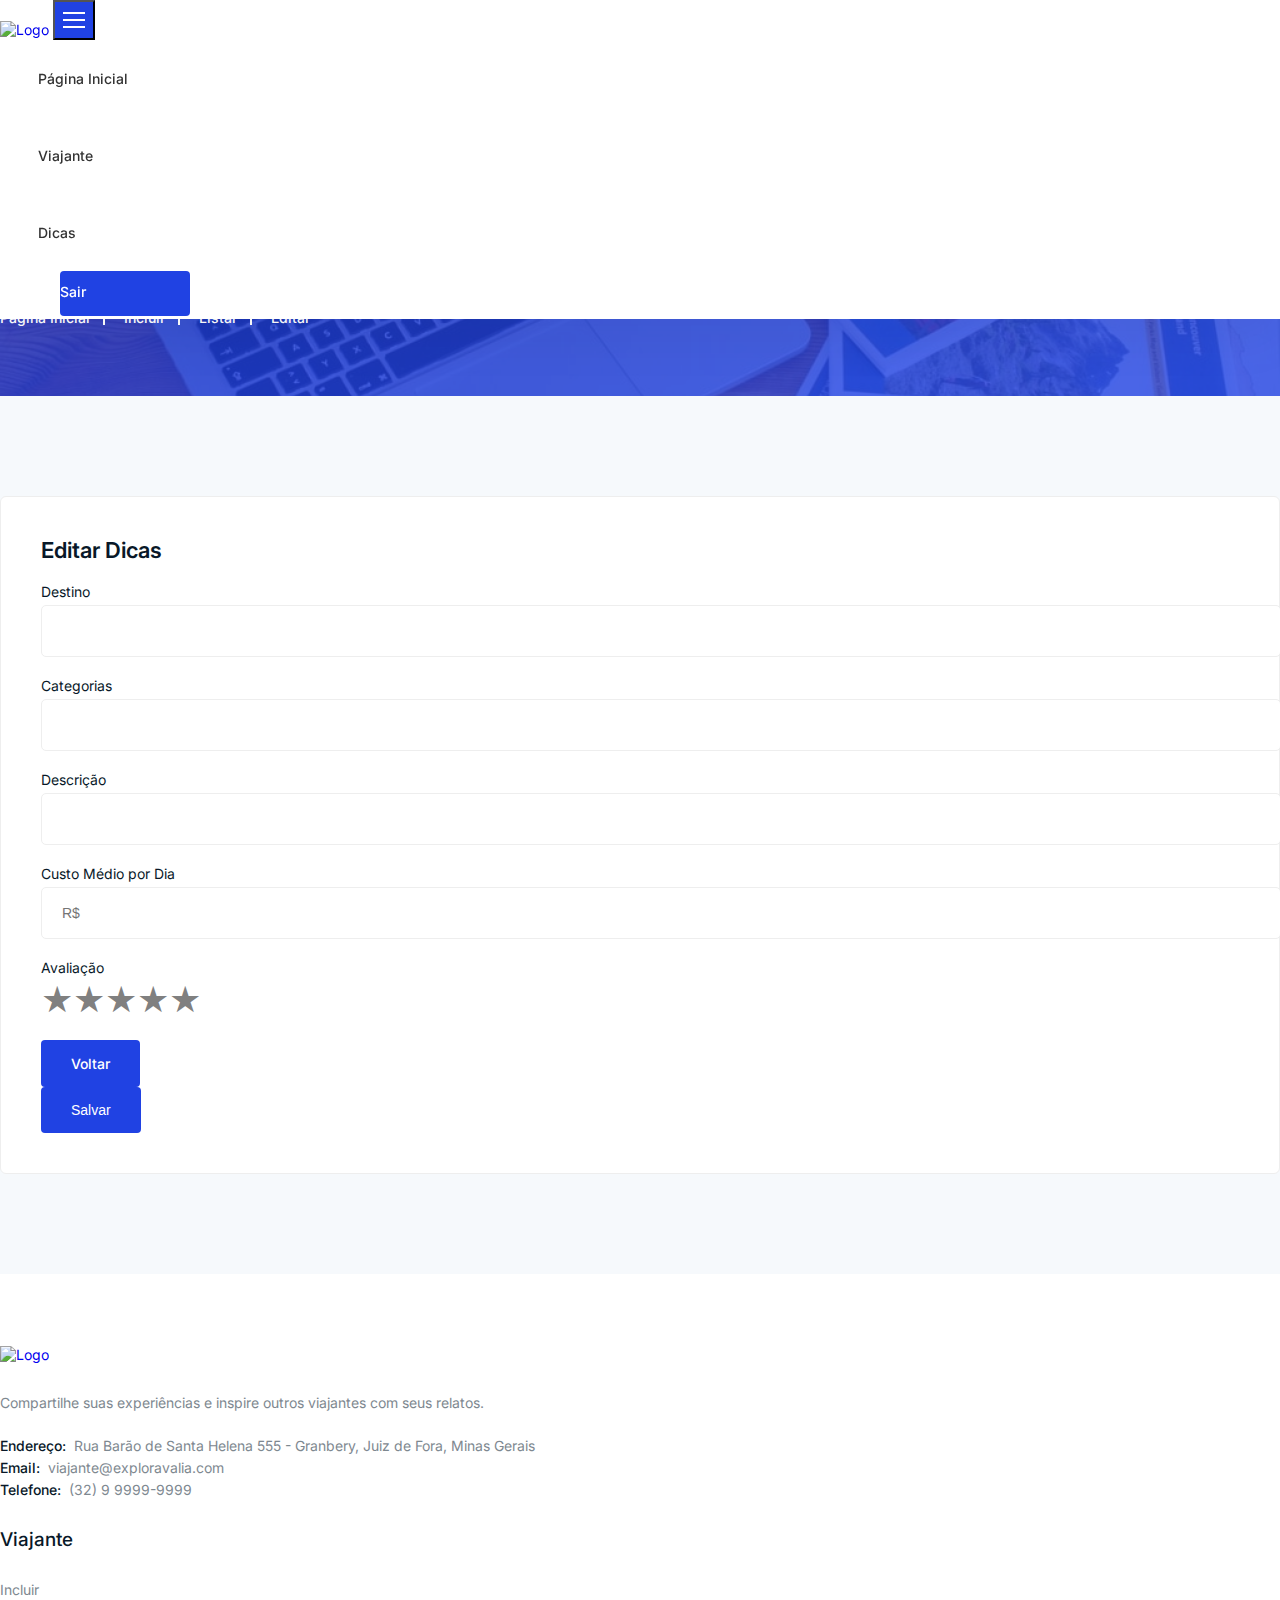
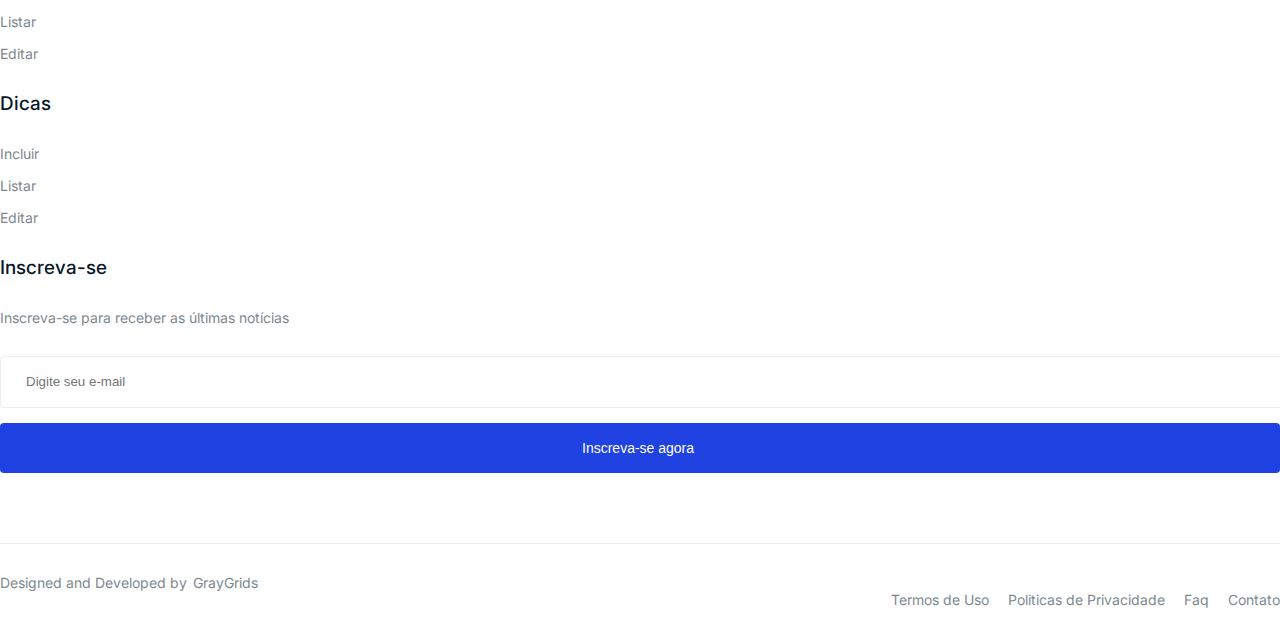
==== editar-dicas.html @ 3d4d40e6 "Criar as páginas de Dicas e as as sections de Viajante." ====
<!DOCTYPE html>
<html lang="pt-br">

<head>
    <meta charset="UTF-8">
    <meta author=" Augusto Sérgio e Carlos Eduardo">
    <title>Editar Dicas</title>
    <link rel="shortcut icon" type="image/x-icon" href="imagens/logo.png">
    <link
        href="https://fonts.googleapis.com/css2?family=Inter:wght@100;200;300;400;500;600;700;800;900&amp;display=swap"
        rel="stylesheet">

    <!-- ----- Start CSS ----- -->
    <link rel="stylesheet" href="css/bootstrap.min.css">
    <link rel="stylesheet" href="css/main.css">
    <!-- ----- End CSS ----- -->
</head>

<body>
    <div id="loading-area" style="opacity: 0; display: none;"></div>

    <!-- ----- Header ----- -->
    <header class="header other-page">
        <div class="navbar-area sticky">
            <div class="container">
                <div class="row align-items-center">
                    <div class="col-lg-12">
                        <nav class="navbar navbar-expand-lg">
                            <a class="navbar-brand logo" href="index.html">
                                <img class="logo1" src="imagens/logo-1.png" alt="Logo">
                            </a>
                            <button class="navbar-toggler" type="button" data-toggle="collapse"
                                data-target="#navbarSupportedContent" aria-controls="navbarSupportedContent"
                                aria-expanded="false" aria-label="Toggle navigation">
                                <span class="toggler-icon"></span>
                                <span class="toggler-icon"></span>
                                <span class="toggler-icon"></span>
                            </button>
                            <div class="collapse navbar-collapse sub-menu-bar" id="navbarSupportedContent">
                                <ul id="nav" class="navbar-nav ml-auto">
                                    <li class="nav-item">
                                        <a href="index.html">Página Inicial</a>
                                    </li>
                                    <li class="nav-item"><a href="#">Viajante</a>
                                    </li>
                                    <li class="nav-item"><a href="#">Dicas</a>
                                    </li>
                                </ul>
                            </div>
                            <div class="button">
                                <a href="javacript:" data-toggle="modal" data-target="#signup" class="btn">Sair</a>
                            </div>
                        </nav>
                    </div>
                </div>
            </div>
        </div>
    </header>
    <!-- ----- End Header ----- -->

    <!-- ----- Start Breadcrumbs ----- -->
    <div class="breadcrumbs overlay">
        <div class="container">
            <div class="row">
                <div class="col-12">
                    <div class="breadcrumbs-content">
                        <h1 class="page-title">Editar</h1>
                        <p>
                            Aqui você pode atualizar suas informações e compartilhar suas experiências para ajudar
                            outros viajantes a planejar suas aventuras.
                        </p>
                    </div>
                    <ul class="breadcrumb-nav">
                        <li><a href="index.html">Página Inicial</a></li>
                        <li><a href="incluir-viajante.html">Incluir</a></li>
                        <li><a href="listar-viajante.html">Listar</a></li>
                        <li>Editar</li>
                    </ul>
                </div>
            </div>
        </div>
    </div>
    <!-- ----- End Breadcrumbs ----- -->

    <!-- ----- Section ----- -->
    <section class="job-post section">
        <div class="container">
            <div class="row">
                <div class="col-lg-10 offset-lg-1 col-12">
                    <div class="job-information">
                        <h3 class="title">Editar Dicas</h3>
                        <form>
                            <div class="row">
                                <div class="col-lg-12">
                                    <div class="form-group">
                                        <label>Destino</label>
                                        <input class="form-control" type="text" name="title">
                                    </div>
                                </div>
                                <div class="col-lg-12">
                                    <div class="form-group">
                                        <label>Categorias</label>
                                        <input class="form-control" type="text" name="Name">
                                        <i class="bx bxs-low-vision"></i>
                                    </div>
                                </div>
                                <div class="col-lg-12">
                                    <div class="form-group">
                                        <label>Descrição</label>
                                        <input class="form-control" type="text" name="Name">
                                        <i class="bx bxs-low-vision"></i>
                                    </div>
                                </div>
                                <div class="col-lg-12">
                                    <div class="form-group last">
                                        <label>Custo Médio por Dia</label>
                                        <div class="input-group">
                                            <input class="form-control" type="text" name="custo_por_dia"
                                                placeholder="R$">
                                            <i class="bx bxs-low-vision"></i>
                                        </div>
                                    </div>
                                </div>
                                <div class="col-lg-12">
                                    <div class="form-group last">
                                        <label>Avaliação</label>
                                        <div class="star-rating">
                                            <span class="star" data-value="1">&#9733;</span>
                                            <span class="star" data-value="2">&#9733;</span>
                                            <span class="star" data-value="3">&#9733;</span>
                                            <span class="star" data-value="4">&#9733;</span>
                                            <span class="star" data-value="5">&#9733;</span>
                                        </div>
                                    </div>
                                </div>
                                <div class="row">
                                    <div class="row">
                                        <div class="col-lg-2 button">
                                            <a class="btn" href="listar-viajante.html">Voltar</a>
                                        </div>
                                        <div class="col-lg-1 button">
                                            <button type="submit" class="btn">Salvar</button>
                                        </div>
                                    </div>
                                </div>
                            </div>
                        </form>
                    </div>
                </div>
            </div>
        </div>
    </section>
    <!-- ----- End Sections ----- -->

    <!-- ----- Footer ----- -->
    <footer class="footer">
        <div class="footer-middle">
            <div class="container">
                <div class="row">
                    <div class="col-lg-4 col-md-6 col-12">
                        <div class="f-about single-footer">
                            <div class="logo">
                                <a href="index.html"><img src="assets/images/logo/logo.svg" alt="Logo"></a>
                            </div>
                            <p>Compartilhe suas experiências e inspire outros viajantes com seus relatos.</p>
                            <ul class="contact-address">
                                <li><span>Endereço:</span> Rua Barão de Santa Helena 555 - Granbery, Juiz de Fora, Minas
                                    Gerais</li>
                                <li><span>Email:</span> viajante@exploravalia.com</li>
                                <li><span>Telefone:</span> (32) 9 9999-9999</li>
                            </ul>
                        </div>
                    </div>
                    <div class="col-lg-8 col-12">
                        <div class="row">
                            <div class="col-lg-4 col-md-6 col-12">
                                <div class="single-footer f-link">
                                    <h3>Viajante</h3>
                                    <ul>
                                        <li><a href="incluir-viajante.html">Incluir</a></li>
                                        <li><a href="listar-viajante.html">Listar</a></li>
                                        <li><a href="editar-viajante.html">Editar</a></li>
                                    </ul>
                                </div>
                            </div>

                            <div class="col-lg-4 col-md-6 col-12">
                                <div class="single-footer f-link">
                                    <h3>Dicas</h3>
                                    <ul>
                                        <li><a href="#">Incluir</a></li>
                                        <li><a href="#">Listar</a></li>
                                        <li><a href="#">Editar</a></li>
                                    </ul>
                                </div>
                            </div>
                            <div class="col-lg-4 col-md-6 col-12">
                                <div class="single-footer newsletter">
                                    <h3>Inscreva-se</h3>
                                    <p>Inscreva-se para receber as últimas notícias</p>
                                    <form action="mail/mail.php" method="get" target="_blank" class="newsletter-inner">
                                        <input name="EMAIL" placeholder="Digite seu e-mail" class="common-input"
                                            onfocus="this.placeholder = ''"
                                            onblur="this.placeholder = 'Digite seu e-mail'" required="" type="email">
                                        <div class="button">
                                            <button class="btn">Inscreva-se agora <span
                                                    class="dir-part"></span></button>
                                        </div>
                                    </form>
                                </div>
                            </div>
                        </div>
                    </div>
                </div>
            </div>
        </div>
        <div class="footer-bottom">
            <div class="container">
                <div class="inner">
                    <div class="row">
                        <div class="col-lg-6 col-md-6 col-12">
                            <div class="left">
                                <p>Designed and Developed by<a href="https://graygrids.com/" rel="nofollow"
                                        target="_blank">GrayGrids</a></p>
                            </div>
                        </div>
                        <div class="col-lg-6 col-md-6 col-12">
                            <div class="right">
                                <ul>
                                    <li><a href="#">Termos de Uso</a></li>
                                    <li><a href="#">Politicas de Privacidade</a></li>
                                    <li><a href="#">Faq</a></li>
                                    <li><a href="#">Contato</a></li>
                                </ul>
                            </div>
                        </div>
                    </div>
                </div>
            </div>
        </div>
    </footer>
    <!-- ----- End Footer ----- -->

    <!-- ----- scroll-top ----- -->
    <a href="#" class="scroll-top btn-hover" style="display: none;">
        <i class="lni lni-chevron-up"></i>
    </a>
    <!-- ----- End scroll-top ----- -->

    <script src="js/editar-dicas.js"></script>

</body>

</html>
---- css/main.css ----
/* ===========================
Index Of css

01. Veriables CSS
02. Normalize CSS
03. Header CSS
04. Hero CSS
05. About CSS
06. Testimonial CSS
07. Pricing CSS
08. Faq CSS
09. Blog CSS
10. Clients CSS
11. Apply Process CSS
12. Job Category CSS
13. Find Job CSS
14. Featured Job CSS
15. Call Action CSS
16. Job Details CSS
17. Post Job CSS
18. Resume CSS
19. Privacy Policy CSS
20. Add Resume CSS
21. Manage Resumes CSS
22. Job Alerts CSS
23. Manage Jobs CSS
24. Manage Applications CSS
25. Browse Resumes CSS
26. Bookmarked CSS
27. Notifications CSS
28. Change Password CSS
29. Responsive CSS
30. Contact CSS
31. Error CSS
32. Mail Success CSS
33. Modal CSS
34. Footer CSS

========================== */
/*======================================
    Variables
========================================*/
/*======================================
    Normalize CSS
========================================*/
@import url("https://fonts.googleapis.com/css2?family=Spartan:wght@100;200;300;400;500;600;700;800;900&display=swap");

html {
  scroll-behavior: smooth;
}

body {
  font-family: "Inter", sans-serif;
  font-weight: normal;
  font-style: normal;
  color: #7E8890;
  overflow-x: hidden;
  font-size: 14px;
}

p {
  margin: 0;
  padding: 0;
}

* {
  margin: 0;
  padding: 0;
}

.navbar-toggler:focus,
a:focus,
input:focus,
textarea:focus,
button:focus,
.btn:focus,
.btn.focus,
.btn:not(:disabled):not(.disabled).active,
.btn:not(:disabled):not(.disabled):active {
  text-decoration: none;
  outline: none;
}

span,
a {
  display: inline-block;
  text-decoration: none;
  transition: all 0.4s ease;
  -webkit-transition: all 0.4s ease;
  -moz-transition: all 0.4s ease;
}

audio,
canvas,
iframe,
img,
svg,
video {
  vertical-align: middle;
}

h1,
h2,
h3,
h4,
h5,
h6 {
  font-weight: 600;
  margin: 0px;
  color: #081828;
}

h1 a,
h2 a,
h3 a,
h4 a,
h5 a,
h6 a {
  color: inherit;
}

h1 {
  font-size: 50px;
}

h2 {
  font-size: 40px;
}

h3 {
  font-size: 30px;
}

h4 {
  font-size: 25px;
}

h5 {
  font-size: 20px;
}

h6 {
  font-size: 16px;
}

ul,
ol {
  margin: 0px;
  padding: 0px;
  list-style-type: none;
}

.mt-5 {
  margin-top: 5px;
}

.mt-10 {
  margin-top: 10px;
}

.mt-15 {
  margin-top: 15px;
}

.mt-20 {
  margin-top: 20px;
}

.mt-25 {
  margin-top: 25px;
}

.mt-30 {
  margin-top: 30px;
}

.mt-35 {
  margin-top: 35px;
}

.mt-40 {
  margin-top: 40px;
}

.mt-45 {
  margin-top: 45px;
}

.mt-50 {
  margin-top: 50px;
}

.mt-55 {
  margin-top: 55px;
}

.mt-60 {
  margin-top: 60px;
}

.mt-65 {
  margin-top: 65px;
}

.mt-70 {
  margin-top: 70px;
}

.mt-75 {
  margin-top: 75px;
}

.mt-80 {
  margin-top: 80px;
}

.mt-85 {
  margin-top: 85px;
}

.mt-90 {
  margin-top: 90px;
}

.mt-95 {
  margin-top: 95px;
}

.mt-100 {
  margin-top: 100px;
}

.mt-105 {
  margin-top: 105px;
}

.mt-110 {
  margin-top: 110px;
}

.mt-115 {
  margin-top: 115px;
}

.mt-120 {
  margin-top: 120px;
}

.mt-125 {
  margin-top: 125px;
}

.mt-130 {
  margin-top: 130px;
}

.mt-135 {
  margin-top: 135px;
}

.mt-140 {
  margin-top: 140px;
}

.mt-145 {
  margin-top: 145px;
}

.mt-150 {
  margin-top: 150px;
}

.mt-155 {
  margin-top: 155px;
}

.mt-160 {
  margin-top: 160px;
}

.mt-165 {
  margin-top: 165px;
}

.mt-170 {
  margin-top: 170px;
}

.mt-175 {
  margin-top: 175px;
}

.mt-180 {
  margin-top: 180px;
}

.mt-185 {
  margin-top: 185px;
}

.mt-190 {
  margin-top: 190px;
}

.mt-195 {
  margin-top: 195px;
}

.mt-200 {
  margin-top: 200px;
}

.mt-205 {
  margin-top: 205px;
}

.mt-210 {
  margin-top: 210px;
}

.mt-215 {
  margin-top: 215px;
}

.mt-220 {
  margin-top: 220px;
}

.mt-225 {
  margin-top: 225px;
}

.mb-5 {
  margin-bottom: 5px;
}

.mb-10 {
  margin-bottom: 10px;
}

.mb-15 {
  margin-bottom: 15px;
}

.mb-20 {
  margin-bottom: 20px;
}

.mb-25 {
  margin-bottom: 25px;
}

.mb-30 {
  margin-bottom: 30px;
}

.mb-35 {
  margin-bottom: 35px;
}

.mb-40 {
  margin-bottom: 40px;
}

.mb-45 {
  margin-bottom: 45px;
}

.mb-50 {
  margin-bottom: 50px;
}

.mb-55 {
  margin-bottom: 55px;
}

.mb-60 {
  margin-bottom: 60px;
}

.mb-65 {
  margin-bottom: 65px;
}

.mb-70 {
  margin-bottom: 70px;
}

.mb-75 {
  margin-bottom: 75px;
}

.mb-80 {
  margin-bottom: 80px;
}

.mb-85 {
  margin-bottom: 85px;
}

.mb-90 {
  margin-bottom: 90px;
}

.mb-95 {
  margin-bottom: 95px;
}

.mb-100 {
  margin-bottom: 100px;
}

.mb-105 {
  margin-bottom: 105px;
}

.mb-110 {
  margin-bottom: 110px;
}

.mb-115 {
  margin-bottom: 115px;
}

.mb-120 {
  margin-bottom: 120px;
}

.mb-125 {
  margin-bottom: 125px;
}

.mb-130 {
  margin-bottom: 130px;
}

.mb-135 {
  margin-bottom: 135px;
}

.mb-140 {
  margin-bottom: 140px;
}

.mb-145 {
  margin-bottom: 145px;
}

.mb-150 {
  margin-bottom: 150px;
}

.mb-155 {
  margin-bottom: 155px;
}

.mb-160 {
  margin-bottom: 160px;
}

.mb-165 {
  margin-bottom: 165px;
}

.mb-170 {
  margin-bottom: 170px;
}

.mb-175 {
  margin-bottom: 175px;
}

.mb-180 {
  margin-bottom: 180px;
}

.mb-185 {
  margin-bottom: 185px;
}

.mb-190 {
  margin-bottom: 190px;
}

.mb-195 {
  margin-bottom: 195px;
}

.mb-200 {
  margin-bottom: 200px;
}

.mb-205 {
  margin-bottom: 205px;
}

.mb-210 {
  margin-bottom: 210px;
}

.mb-215 {
  margin-bottom: 215px;
}

.mb-220 {
  margin-bottom: 220px;
}

.mb-225 {
  margin-bottom: 225px;
}

.pt-5 {
  padding-top: 5px;
}

.pt-10 {
  padding-top: 10px;
}

.pt-15 {
  padding-top: 15px;
}

.pt-20 {
  padding-top: 20px;
}

.pt-25 {
  padding-top: 25px;
}

.pt-30 {
  padding-top: 30px;
}

.pt-35 {
  padding-top: 35px;
}

.pt-40 {
  padding-top: 40px;
}

.pt-45 {
  padding-top: 45px;
}

.pt-50 {
  padding-top: 50px;
}

.pt-55 {
  padding-top: 55px;
}

.pt-60 {
  padding-top: 60px;
}

.pt-65 {
  padding-top: 65px;
}

.pt-70 {
  padding-top: 70px;
}

.pt-75 {
  padding-top: 75px;
}

.pt-80 {
  padding-top: 80px;
}

.pt-85 {
  padding-top: 85px;
}

.pt-90 {
  padding-top: 90px;
}

.pt-95 {
  padding-top: 95px;
}

.pt-100 {
  padding-top: 100px;
}

.pt-105 {
  padding-top: 105px;
}

.pt-110 {
  padding-top: 110px;
}

.pt-115 {
  padding-top: 115px;
}

.pt-120 {
  padding-top: 120px;
}

.pt-125 {
  padding-top: 125px;
}

.pt-130 {
  padding-top: 130px;
}

.pt-135 {
  padding-top: 135px;
}

.pt-140 {
  padding-top: 140px;
}

.pt-145 {
  padding-top: 145px;
}

.pt-150 {
  padding-top: 150px;
}

.pt-155 {
  padding-top: 155px;
}

.pt-160 {
  padding-top: 160px;
}

.pt-165 {
  padding-top: 165px;
}

.pt-170 {
  padding-top: 170px;
}

.pt-175 {
  padding-top: 175px;
}

.pt-180 {
  padding-top: 180px;
}

.pt-185 {
  padding-top: 185px;
}

.pt-190 {
  padding-top: 190px;
}

.pt-195 {
  padding-top: 195px;
}

.pt-200 {
  padding-top: 200px;
}

.pt-205 {
  padding-top: 205px;
}

.pt-210 {
  padding-top: 210px;
}

.pt-215 {
  padding-top: 215px;
}

.pt-220 {
  padding-top: 220px;
}

.pt-225 {
  padding-top: 225px;
}

.pb-5 {
  padding-bottom: 5px;
}

.pb-10 {
  padding-bottom: 10px;
}

.pb-15 {
  padding-bottom: 15px;
}

.pb-20 {
  padding-bottom: 20px;
}

.pb-25 {
  padding-bottom: 25px;
}

.pb-30 {
  padding-bottom: 30px;
}

.pb-35 {
  padding-bottom: 35px;
}

.pb-40 {
  padding-bottom: 40px;
}

.pb-45 {
  padding-bottom: 45px;
}

.pb-50 {
  padding-bottom: 50px;
}

.pb-55 {
  padding-bottom: 55px;
}

.pb-60 {
  padding-bottom: 60px;
}

.pb-65 {
  padding-bottom: 65px;
}

.pb-70 {
  padding-bottom: 70px;
}

.pb-75 {
  padding-bottom: 75px;
}

.pb-80 {
  padding-bottom: 80px;
}

.pb-85 {
  padding-bottom: 85px;
}

.pb-90 {
  padding-bottom: 90px;
}

.pb-95 {
  padding-bottom: 95px;
}

.pb-100 {
  padding-bottom: 100px;
}

.pb-105 {
  padding-bottom: 105px;
}

.pb-110 {
  padding-bottom: 110px;
}

.pb-115 {
  padding-bottom: 115px;
}

.pb-120 {
  padding-bottom: 120px;
}

.pb-125 {
  padding-bottom: 125px;
}

.pb-130 {
  padding-bottom: 130px;
}

.pb-135 {
  padding-bottom: 135px;
}

.pb-140 {
  padding-bottom: 140px;
}

.pb-145 {
  padding-bottom: 145px;
}

.pb-150 {
  padding-bottom: 150px;
}

.pb-155 {
  padding-bottom: 155px;
}

.pb-160 {
  padding-bottom: 160px;
}

.pb-165 {
  padding-bottom: 165px;
}

.pb-170 {
  padding-bottom: 170px;
}

.pb-175 {
  padding-bottom: 175px;
}

.pb-180 {
  padding-bottom: 180px;
}

.pb-185 {
  padding-bottom: 185px;
}

.pb-190 {
  padding-bottom: 190px;
}

.pb-195 {
  padding-bottom: 195px;
}

.pb-200 {
  padding-bottom: 200px;
}

.pb-205 {
  padding-bottom: 205px;
}

.pb-210 {
  padding-bottom: 210px;
}

.pb-215 {
  padding-bottom: 215px;
}

.pb-220 {
  padding-bottom: 220px;
}

.pb-225 {
  padding-bottom: 225px;
}

.img-bg {
  background-position: center center;
  background-size: cover;
  background-repeat: no-repeat;
  width: 100%;
  height: 100%;
}

@media only screen and (min-width: 480px) and (max-width: 767px) {
  .container {
    width: 450px;
  }
}

/* Bread Crumbs */
.breadcrumbs {
  background-color: #081828;
  position: relative;
  padding: 70px 0;
  padding-top: 150px;
  background-image: url("../imagens/dicas-viagens.jpg");
  background-size: cover;
  background-position: center;
  background-repeat: no-repeat;
  z-index: 2;
  text-align: left;
}

.breadcrumbs.overlay::before {
  background-color: #2042e3;
  opacity: 0.8;
  z-index: -1;
}

.breadcrumbs .breadcrumbs-content {
  position: relative;
  text-align: left;
}

.breadcrumbs .breadcrumbs-content p {
  color: #fff;
  font-size: 14px;
  margin-top: 20px;
}

.breadcrumbs .breadcrumbs-content .page-title {
  font-size: 32px;
  color: #fff;
  font-weight: 700;
  position: relative;
  padding-bottom: 22px;
  line-height: 50px;
}

.breadcrumbs .breadcrumbs-content .page-title:before {
  position: absolute;
  content: "";
  left: 0;
  bottom: 0;
  height: 2px;
  width: 80px;
  background: #fff;
}

.breadcrumbs .breadcrumbs-content .breadcrumb-nav {
  background: transparent;
  border-radius: 0;
  margin-bottom: 0;
  padding: 0;
  display: inline-block;
}

.breadcrumbs .breadcrumb-nav {
  text-align: left;
  margin-top: 50px;
}

.breadcrumbs .breadcrumb-nav li {
  display: inline-block;
}

.breadcrumbs .breadcrumb-nav li,
.breadcrumbs .breadcrumb-nav li a {
  color: #fff;
  font-size: 14px;
  font-weight: 500;
}

.breadcrumbs .breadcrumb-nav li a {
  padding-right: 15px;
  margin-right: 15px;
  position: relative;
}

.breadcrumbs .breadcrumb-nav li a:hover {
  text-decoration: underline;
}

.breadcrumbs .breadcrumb-nav li a:after {
  content: '';
  height: 80%;
  width: 2px;
  background-color: #fff;
  position: absolute;
  top: 2px;
  right: 0;
}

.section {
  padding-top: 100px;
  padding-bottom: 100px;
  position: relative;
}

/* Section Title */
.section-title {
  text-align: center;
  margin-bottom: 80px;
  padding: 0 300px;
  position: relative;
  z-index: 5;
}

.section-title span {
  text-transform: uppercase;
  background: #2042e3;
  display: inline-block;
  margin-bottom: 10px;
  font-size: 12px;
  color: #fff;
  padding: 5px 18px;
  border-radius: 4px;
  line-height: 22px;
}

.section-title h2 {
  font-size: 35px;
  margin-bottom: 18px;
  line-height: 45px;
  text-transform: capitalize;
  position: relative;
  font-weight: 700;
  padding-bottom: 14px;
}

.section-title h2:before {
  position: absolute;
  left: 50%;
  margin-left: -25px;
  bottom: -1px;
  height: 2px;
  width: 50px;
  background: #2042e3;
  content: "";
}

.section-title p {
  font-size: 14px;
  line-height: 24px;
}

.section-title.white-text h2 {
  color: #fff;
}

.section-title.white-text h2::before {
  background-color: #fff;
}

.section-title.white-text span {
  color: #fff;
}

.section-title.white-text p {
  color: #fff;
}

.section-title.align-right {
  padding: 0;
  padding-left: 600px;
}

.section-title.align-right h2:before {
  display: none;
}

.section-title.align-right h2:after {
  position: absolute;
  right: 0;
  bottom: -1px;
  height: 2px;
  width: 50px;
  background: #2042e3;
  content: "";
}

.section-title.align-left {
  padding: 0;
  padding-right: 600px;
}

.section-title.align-left h2:before {
  left: 0;
  margin-left: 0;
}

/* One Click Scrool Top Button*/
.scroll-top {
  width: 45px;
  height: 45px;
  line-height: 45px;
  background: #2042e3;
  display: -webkit-box;
  display: -ms-flexbox;
  display: flex;
  -webkit-box-pack: center;
  -ms-flex-pack: center;
  justify-content: center;
  -webkit-box-align: center;
  -ms-flex-align: center;
  align-items: center;
  font-size: 13px;
  color: #fff !important;
  border-radius: 0;
  position: fixed;
  bottom: 30px;
  right: 30px;
  z-index: 9;
  cursor: pointer;
  -webkit-transition: all .3s ease-out 0s;
  transition: all .3s ease-out 0s;
  border-radius: 4px;
}

.scroll-top:hover {
  -webkit-box-shadow: 0 1rem 3rem rgba(35, 38, 45, 0.15) !important;
  box-shadow: 0 1rem 3rem rgba(35, 38, 45, 0.15) !important;
  -webkit-transform: translate3d(0, -5px, 0);
  transform: translate3d(0, -5px, 0);
  background-color: #081828;
}

/* Overlay */
.overlay {
  position: relative;
}

.overlay::before {
  position: absolute;
  top: 0;
  left: 0;
  width: 100%;
  height: 100%;
  opacity: 0.4;
  background: #081828;
  content: "";
  -webkit-transition: all 0.4s ease;
  transition: all 0.4s ease;
  z-index: 5;
}

/* Pagination CSS */
.pagination {
  text-align: left;
  margin: 40px 0 0 0;
  display: block;
}

.pagination.center {
  text-align: center;
}

.pagination.right {
  text-align: right;
}

.pagination.left {
  text-align: left;
}

.pagination .pagination-list {
  display: inline-block;
  overflow: hidden;
}

.pagination .pagination-list li {
  margin-right: 5px;
  display: inline-block;
}

.pagination .pagination-list li:last-child {
  margin-right: 0px;
}

.pagination .pagination-list li a {
  background: #fff;
  color: #081828;
  font-weight: 500;
  font-size: 13px;
  border-radius: 0;
  line-height: 40px;
  height: 40px;
  width: 40px;
  text-align: center;
  border-radius: 4px;
  border: 1px solid #eee;
}

.pagination .pagination-list li.active a,
.pagination .pagination-list li:hover a {
  background: #2042e3;
  color: #fff;
  border-color: transparent;
}

.pagination .pagination-list li a i {
  font-size: 13px;
}

.blog-grids.pagination {
  margin-top: 50px;
  text-align: center;
}

.button .btn {
  display: inline-block;
  font-size: 14px;
  font-weight: 500;
  padding: 15px 30px;
  background-color: #2042e3;
  color: #fff;
  border: none;
  -webkit-transition: 0.5s;
  transition: 0.5s;
  border-radius: 4px;
}

.button .btn:hover {
  background-color: #081828;
  color: #fff;
  -webkit-box-shadow: 0 1rem 3rem rgba(35, 38, 45, 0.15) !important;
  box-shadow: 0 1rem 3rem rgba(35, 38, 45, 0.15) !important;
}

.button .btn-alt {
  background-color: #081828;
  color: #fff;
}

.button .btn-alt:hover {
  background-color: #2042e3;
  color: #fff;
}

.align-left {
  text-align: left;
}

.align-right {
  text-align: right;
}

.align-center {
  text-align: center;
}

#loading-area {
  width: 100%;
  height: 100%;
  background-color: #fff;
  position: fixed;
  left: 0;
  top: 0;
  opacity: 1;
  z-index: 999999999;
  background-image: url(../images/loading.svg);
  background-repeat: no-repeat;
  background-size: 50px;
  background-position: center;
}

/*======================================
	Header CSS
========================================*/
/*===== NAVBAR =====*/
.header.style4 .navbar-area {
  background-color: #fff;
  border: none;
}

.navbar-area {
  width: 100%;
  z-index: 99;
  -webkit-transition: all 0.3s ease-out 0s;
  transition: all 0.3s ease-out 0s;
  background-color: transparent;
  position: absolute;
  border-bottom: 1px solid #e6e6e6;
}

.other-page .navbar-area {
  background-color: #fff;
  border: none;
}

.sticky {
  position: fixed;
  z-index: 99;
  background-color: #fff;
  -webkit-box-shadow: 0px 20px 50px 0px rgba(0, 0, 0, 0.05);
  box-shadow: 0px 20px 50px 0px rgba(0, 0, 0, 0.05);
  -webkit-transition: all 0.3s ease-out 0s;
  transition: all 0.3s ease-out 0s;
  top: 0;
}

.sticky .navbar .navbar-nav .nav-item a {
  color: #333;
}

.sticky .navbar .navbar-nav .nav-item a.active {
  color: #2042e3;
}

.sticky .navbar .navbar-toggler .toggler-icon {
  background: #333;
}

.navbar {
  padding: 0;
  border-radius: 5px;
  position: relative;
  -webkit-transition: all 0.3s ease-out 0s;
  transition: all 0.3s ease-out 0s;
}

@media only screen and (min-width: 768px) and (max-width: 991px) {
  .navbar {
    padding: 17px 0;
  }
}

@media (max-width: 767px) {
  .navbar {
    padding: 17px 0;
  }
}

.navbar-brand {
  padding: 0;
}

.navbar-brand img {
  width: 150px;
}

.navbar-toggler {
  padding: 0;
  background-color: #2042e3;
  padding: 5px 8px !important;
  -webkit-transition: all 0.4s ease;
  transition: all 0.4s ease;
}

.navbar-toggler .toggler-icon {
  background-color: #fff !important;
}

.navbar-toggler:hover {
  background-color: #081828 !important;
}

.navbar-toggler:focus {
  outline: none;
  -webkit-box-shadow: none;
  box-shadow: none;
}

.navbar-toggler .toggler-icon {
  width: 22px;
  height: 2px;
  background-color: #333;
  display: block;
  margin: 5px 0;
  position: relative;
  -webkit-transition: all 0.3s ease-out 0s;
  transition: all 0.3s ease-out 0s;
}

.navbar-toggler.active .toggler-icon:nth-of-type(1) {
  -webkit-transform: rotate(45deg);
  transform: rotate(45deg);
  top: 7px;
}

.navbar-toggler.active .toggler-icon:nth-of-type(2) {
  opacity: 0;
}

.navbar-toggler.active .toggler-icon:nth-of-type(3) {
  -webkit-transform: rotate(135deg);
  transform: rotate(135deg);
  top: -7px;
}

@media only screen and (min-width: 768px) and (max-width: 991px) {
  .navbar-collapse {
    position: absolute;
    top: 100%;
    left: 0;
    width: 100%;
    background-color: #fff;
    z-index: 9;
    -webkit-box-shadow: 0px 15px 20px 0px rgba(0, 0, 0, 0.1);
    box-shadow: 0px 15px 20px 0px rgba(0, 0, 0, 0.1);
    padding: 5px 12px;
  }
}

@media (max-width: 767px) {
  .navbar-collapse {
    position: absolute;
    top: 100%;
    left: 0;
    width: 100%;
    background-color: #fff;
    z-index: 9;
    -webkit-box-shadow: 0px 15px 20px 0px rgba(29, 42, 93, 0.1);
    box-shadow: 0px 15px 20px 0px rgba(29, 42, 93, 0.1);
    padding: 5px 12px;
  }
}

.navbar-nav .nav-item {
  position: relative;
  margin-left: 38px;
}

.navbar-nav .nav-item a {
  font-size: 14px;
  font-weight: 500;
  color: #333;
  -webkit-transition: all 0.3s ease-out 0s;
  transition: all 0.3s ease-out 0s;
  padding: 30px 0;
  position: relative;
  text-transform: capitalize;
}

@media only screen and (min-width: 768px) and (max-width: 991px) {
  .navbar-nav .nav-item a {
    display: inline-block;
    padding: 6px 0px;
    color: #5E678C;
  }
}

@media (max-width: 767px) {
  .navbar-nav .nav-item a {
    display: inline-block;
    padding: 6px 0px;
    color: #5E678C;
  }
}

.navbar-nav .nav-item a::before {
  content: '';
  position: absolute;
  bottom: 0;
  height: 3px;
  background: #2042e3;
  z-index: -1;
  opacity: 0;
  border-radius: 10px;
  -webkit-transition: all 0.3s ease-out 0s;
  transition: all 0.3s ease-out 0s;
  z-index: 5;
}

.navbar-nav .nav-item a::before {
  width: 0%;
  left: 0;
}

.navbar-nav .nav-item a::after {
  width: 20%;
  right: 0;
}

.navbar-nav .nav-item a:hover,
.navbar-nav .nav-item a.active {
  color: #2042e3;
}

.navbar-nav .nav-item:hover a:before,
.navbar-nav .nav-item a.active::before {
  opacity: 1;
  width: 100%;
}

.header .navbar-nav li .sub-menu li a.active {
  background-color: #2042e3 !important;
  color: #fff !important;
}

.navbar-nav .nav-item a i {
  display: inline-block;
  margin-left: 4px;
  font-size: 10px;
}

@media only screen and (min-width: 768px) and (max-width: 991px) {

  .navbar-nav .nav-item a:hover::after,
  .navbar-nav .nav-item a:hover::before,
  .navbar-nav .nav-item a.active::after,
  .navbar-nav .nav-item a.active::before {
    opacity: 1;
  }
}

@media (max-width: 767px) {

  .navbar-nav .nav-item a:hover::after,
  .navbar-nav .nav-item a:hover::before,
  .navbar-nav .nav-item a.active::after,
  .navbar-nav .nav-item a.active::before {
    opacity: 1;
  }
}

.navbar-nav .nav-item:hover .sub-menu {
  top: 100%;
  opacity: 1;
  visibility: visible;
}

@media only screen and (min-width: 768px) and (max-width: 991px) {
  .navbar-nav .nav-item:hover .sub-menu {
    top: 0;
  }
}

@media (max-width: 767px) {
  .navbar-nav .nav-item:hover .sub-menu {
    top: 0;
  }
}

@media only screen and (min-width: 768px) and (max-width: 991px) {
  .navbar-nav .nav-item .sub-menu {
    position: relative;
    width: 100%;
    top: 0;
    display: block;
    opacity: 1;
    visibility: visible;
  }
}

@media (max-width: 767px) {
  .navbar-nav .nav-item .sub-menu {
    position: relative;
    width: 100%;
    top: 0;
    display: block;
    opacity: 1;
    visibility: visible;
  }
}

.navbar-nav .sub-nav-toggler {
  display: block;
}

@media only screen and (min-width: 768px) and (max-width: 991px) {
  .navbar-nav .sub-nav-toggler {
    display: block;
    position: absolute;
    right: 0;
    top: 0;
    background: none;
    color: #222;
    font-size: 18px;
    border: 0;
    width: 30px;
    height: 30px;
  }
}

@media (max-width: 767px) {
  .navbar-nav .sub-nav-toggler {
    display: block;
    position: absolute;
    right: 0;
    top: 0;
    background: none;
    color: #222;
    font-size: 18px;
    border: 0;
    width: 30px;
    height: 30px;
  }
}

.navbar-nav .sub-nav-toggler span {
  width: 8px;
  height: 8px;
  border-left: 1px solid #222;
  border-bottom: 1px solid #222;
  -webkit-transform: rotate(-45deg);
  transform: rotate(-45deg);
  position: relative;
  top: -5px;
}

.header {
  position: relative;
}

/* Header Button */
@media only screen and (min-width: 768px) and (max-width: 991px) {
  .header .button {
    display: none !important;
  }
}

@media (max-width: 767px) {
  .header .button {
    display: none !important;
  }
}

.header .button {
  display: inherit !important;
  margin-left: 60px;
}

.header .button .login {
  display: inherit;
  margin-right: 30px;
  padding: 0;
  height: 45px;
  line-height: 45px;
  border-radius: 4px;
  color: #2042e3;
  font-weight: 500;
  font-size: 14px;
}

.header .button .login i {
  display: inherit;
  margin-right: 5px;
  font-size: 14px;
  line-height: 45px;
  margin-right: 8px;
}

.header .button .login:hover {
  color: #081828;
  border-color: transparent;
}

.header .button .btn {
  color: #fff;
  padding: 0 !important;
  display: inline-block;
  overflow: hidden;
  position: relative;
  z-index: 2;
  background: #2042e3;
  border: none;
  font-size: 14px;
  font-weight: 500;
  -webkit-box-shadow: none;
  box-shadow: none;
  padding: 0 10px;
  height: 45px;
  line-height: 42px;
  width: 130px;
}

.header .button .btn:hover {
  color: #fff;
  background-color: #081828;
  border-color: transparent;
  -webkit-transform: none;
  transform: none;
}

/* Dropdown Menu */
.header .navbar-nav li .sub-menu {
  background: #fff;
  width: 220px;
  text-align: left;
  position: absolute;
  top: 100%;
  z-index: 999;
  opacity: 0;
  visibility: hidden;
  padding: 15px;
  left: 0;
  margin: 0;
  -webkit-box-shadow: 1px 4px 12px rgba(51, 51, 51, 0.25);
  box-shadow: 0px 13px 20px rgba(153, 153, 153, 0.06);
  -webkit-transition: all 0.3s ease 0s;
  transition: all 0.3s ease 0s;
  z-index: 9999999;
  -webkit-transform-origin: 0 0 0;
  transform-origin: 0 0 0;
  -webkit-transform: scaleY(0.2);
  transform: scaleY(0.2);
  border-radius: 0 0 3px 3px;
}

.header .navbar-nav li:hover .sub-menu {
  opacity: 1;
  visibility: visible;
  -webkit-transform: scaleY(1);
  transform: scaleY(1);
}

.header .navbar-nav li .sub-menu li {
  float: none;
  margin: 0;
  display: block;
  margin-bottom: 6px;
}

.header .navbar-nav li .sub-menu li:last-child {
  margin-bottom: 0px;
}

.header .navbar-nav li .sub-menu li:last-child {
  border: none;
}

.header .navbar-nav li .sub-menu li a {
  padding: 10px 15px;
  color: #666;
  display: block;
  font-size: 14px;
  font-weight: normal;
  text-transform: capitalize;
  background: transparent;
  border-radius: 3px;
  font-weight: 400;
}

.header .navbar-nav li .sub-menu li a:before {
  display: none;
}

.header .navbar-nav li .sub-menu li a:hover:before {
  opacity: 1;
  visibility: visible;
}

.header .navbar-nav li .sub-menu li:last-child a {
  border-bottom: 0px;
}

.header .navbar-nav li .sub-menu li:hover a {
  color: #fff;
  background: #2042e3;
}

.header .navbar-nav li .sub-menu li .sub-menu li:hover .sub-menu {
  opacity: 1;
  visibility: visible;
  -webkit-transform: scaleY(1);
  transform: scaleY(1);
}

.header.index2 .sticky .nav-item a {
  color: #081828 !important;
}

.header.index2 .sticky .nav-item a:hover {
  color: #2042e3 !important;
}

.header.index2 .sticky .nav-item a.active {
  color: #2042e3 !important;
}

.header.index2 .navbar-area.sticky .navbar-nav li .sub-menu li a.active {
  color: #fff !important;
}

.header.index2 .logo {
  position: relative;
  margin: 0;
  padding: 0;
  top: -16px;
}

.header.index2 .logo img {
  position: absolute;
  left: 0;
  top: 0;
  -webkit-transition: all 0.4s ease;
  transition: all 0.4s ease;
}

.header.index2 .logo .logo1 {
  opacity: 0;
  visibility: hidden;
}

.header.index2 .navbar-nav .nav-item a {
  color: #fff;
}

.header.index2 .navbar-nav .nav-item a::before {
  background-color: #fff;
}

.header.index2 .button .btn:hover {
  background-color: #fff;
  color: #2042e3;
}

/* Index 2 */
.header.index2 .sticky .logo .logo1 {
  opacity: 1;
  visibility: visible;
}

.header.index2 .sticky .logo .logo2 {
  opacity: 0;
  visibility: hidden;
}

.header.index2 .sticky .nav-item a::before {
  background-color: #2042e3;
}

.header.index2 .navbar-nav li .sub-menu {
  border-radius: 3px;
}

.header.index2 .navbar-nav .sub-menu li a {
  color: #081828;
}

.header.index2 .navbar-nav .sub-menu li a:hover {
  color: #fff !important;
}

/* Index 4 */
.header.index4 .navbar-area {
  position: absolute;
}

.header.index4 .sticky {
  position: fixed;
  top: 0;
}

/*======================================
    Hero Area CSS
========================================*/
.hero-area {
  position: relative;
  background: #f6f9fc;
  overflow: hidden;
}

.hero-area.style2 {
  position: relative;
  height: 100%;
  width: 100%;
}

.hero-area.style2 .home-slider {
  position: relative;
  height: 700px;
}

.hero-area.style2 .hero-inner {
  height: auto;
}

.hero-area.style2 .hero-inner .hero-text {
  margin-top: 220px;
}

.hero-area.style2 .hero-image {
  text-align: center;
  position: relative;
  bottom: -140px;
  right: 0;
}

.hero-area.style2 .tns-controls {
  width: 100%;
}

.hero-area.style2 .tns-controls button {
  width: 50px;
  height: 50px;
  cursor: pointer;
  z-index: 2;
  color: #fff;
  font-size: 17px;
  background: #2042e3;
  border: none;
  padding: 2px 5px;
  border-radius: 4px;
  -webkit-transition: all .3s ease-out 0s;
  transition: all .3s ease-out 0s;
  position: absolute;
  z-index: 99;
  top: 50%;
  margin-top: -25px;
}

.hero-area.style2 .tns-controls button:hover {
  background-color: #081828;
  color: #fff;
}

.hero-area.style2 .tns-controls button:first-child {
  border-radius: 50%;
  left: 30px;
}

.hero-area.style2 .tns-controls button:last-child {
  border-radius: 50%;
  right: 30px;
}

.hero-area.style3 .hero-inner {
  height: 700px;
}

.hero-area.style3 .hero-inner .hero-text {
  margin-top: 190px;
}

.hero-area.style3 .home-search {
  margin-top: 180px;
  padding: 40px;
  border-radius: 5px;
  background-color: #fff;
  -webkit-box-shadow: 0 1rem 3rem rgba(35, 38, 45, 0.15) !important;
  box-shadow: 0 1rem 3rem rgba(35, 38, 45, 0.15) !important;
}

.hero-area.style3 .home-search .button {
  margin-top: 20px;
}

.hero-area.style3 .home-search .button .btn {
  width: 100%;
}

.hero-area.style3 .home-search .form-group {
  margin-bottom: 15px;
}

.hero-area.style3 .home-search .form-group label {
  color: #081828;
  display: block;
  margin-bottom: 4px;
}

.hero-area.style3 .home-search .form-group input {
  height: 50px;
  border: 1px solid #eee;
  border-radius: 4px;
  padding: 0px 20px;
  font-size: 15px;
  font-weight: 400;
}

.hero-area.style3 .home-search .form-group .form-control {
  height: 50px;
  border: 1px solid #eee;
  border-radius: 4px;
  padding: 0px 20px;
  font-size: 15px;
  font-weight: 400;
}

.hero-area.style3 .home-search .form-group .form-control option {
  font-weight: 400 !important;
}

.hero-area.style4 {
  overflow: visible;
  background-image: url("../images/hero/home-page4.jpg");
  background-size: cover;
  background-position: center;
  background-repeat: no-repeat;
  position: relative;
}

.hero-area.style4::before {
  position: absolute;
  content: "";
  left: 0;
  top: 0;
  height: 100%;
  width: 100%;
  background-color: #2042e3;
  opacity: 0.9;
}

.hero-area.style4::after {
  position: absolute;
  content: "";
  left: 0;
  top: 0;
  height: 100%;
  width: 100%;
  background-image: url("../images/hero/small-patern.png");
  opacity: 0.2;
}

.hero-area.style4 .hero-inner {
  height: auto !important;
}

.hero-area.style4 .hero-inner .hero-text {
  margin-top: 190px;
  padding: 0;
  text-align: center;
  padding: 0px 98px;
}

.hero-area.style4 .hero-inner .hero-text h1 {
  color: #fff;
}

.hero-area.style4 .hero-inner .hero-text p {
  color: #fff;
}

.hero-area.style4 .hero-inner .hero-text .button .btn {
  background-color: #fff;
  color: #2042e3;
}

.hero-area.style4 .hero-inner .hero-text .button .btn:hover {
  background-color: #081828;
  color: #fff;
}

.hero-area.style4 .hero-inner .hero-text .button .btn-alt {
  background-color: #081828;
  color: #fff;
}

.hero-area.style4 .hero-inner .hero-text .button .btn-alt:hover {
  background-color: #fff;
  color: #2042e3;
}

.hero-area.style4 .job-search-wrap-two {
  padding: 40px;
  border-radius: 5px;
  background-color: #fff;
  -webkit-box-shadow: 0 1rem 3rem rgba(35, 38, 45, 0.15) !important;
  box-shadow: 0 1rem 3rem rgba(35, 38, 45, 0.15) !important;
  position: relative;
  top: 102px;
}

.hero-area .hero-inner {
  height: 800px;
  background-size: cover;
  background-position: center;
  position: relative;
  z-index: 3;
}

.hero-area .hero-text {
  float: none;
  margin-top: 230px;
  padding-right: 50px;
}

.hero-area .hero-text h1 {
  font-size: 40px;
  font-weight: 700;
  line-height: 55px;
  margin-bottom: 25px;
}

.hero-area .hero-text h1 span {
  font-weight: 300;
}

.hero-area .hero-text p {
  font-size: 15px;
  line-height: 24px;
}

.hero-area .hero-text .button {
  margin-top: 35px;
}

.hero-area .hero-text .button .btn {
  margin-right: 10px;
}

.hero-area .hero-text .button .btn:hover {
  color: #fff;
}

.hero-area .hero-text .button .btn:last-child {
  margin-right: 0px;
}

.hero-area .hero-video-head {
  margin-top: 160px;
}

.hero-area .hero-video-head .video-inner {
  position: relative;
  height: 100%;
  width: 100%;
}

.hero-area .hero-video-head .video-inner::before {
  position: absolute;
  content: "";
  right: -50px;
  bottom: -90px;
  height: 300px;
  width: 300px;
  background-image: url(../images/hero/pattern.png);
  background-repeat: no-repeat;
  z-index: -1;
}

.hero-area .hero-video-head .video-inner img {
  width: 100%;
  border-radius: 10px 100px 10px 100px;
}

.hero-area .hero-video-head .video-inner .hero-video {
  height: 100px;
  width: 100px;
  line-height: 100px;
  text-align: center;
  color: #fff;
  background-color: #2042e3;
  font-size: 20px;
  display: block;
  border-radius: 50%;
  position: absolute;
  left: 50%;
  top: 50%;
  margin-left: -50px;
  margin-top: -50px;
  z-index: 99;
  padding-left: 5px;
  -webkit-box-shadow: 0px 0px 30px #2042e3b3;
  box-shadow: 0px 0px 30px #2042e3b3;
}

.hero-area .hero-video-head .video-inner .hero-video:hover {
  background-color: #fff;
  color: #2042e3;
}

.hero-area .video-inner .waves-block .waves {
  position: absolute;
  width: 150px;
  height: 150px;
  background: #fff;
  opacity: 0;
  -ms-filter: "progid:DXImageTransform.Microsoft.Alpha(Opacity=0)";
  border-radius: 100%;
  -webkit-animation: waves 5s ease-in-out infinite;
  animation: waves 4s ease-in-out infinite;
  left: 50%;
  margin-left: -75px;
  top: 50%;
  margin-top: -75px;
  z-index: 1;
}

.hero-area .video-inner .waves-block .wave-1 {
  -webkit-animation-delay: 0s;
  animation-delay: 0s;
}

.hero-area .video-inner .waves-block .wave-2 {
  -webkit-animation-delay: 1s;
  animation-delay: 1s;
}

.hero-area .video-inner .waves-block .wave-3 {
  -webkit-animation-delay: 2s;
  animation-delay: 2s;
}

/* Video Animations */
@-webkit-keyframes waves {
  0% {
    -webkit-transform: scale(0.2, 0.2);
    transform: scale(0.2, 0.2);
    opacity: 0;
    -ms-filter: "progid:DXImageTransform.Microsoft.Alpha(Opacity=0)";
  }

  50% {
    opacity: 0.9;
    -ms-filter: "progid:DXImageTransform.Microsoft.Alpha(Opacity=90)";
  }

  100% {
    -webkit-transform: scale(0.9, 0.9);
    transform: scale(0.9, 0.9);
    opacity: 0;
    -ms-filter: "progid:DXImageTransform.Microsoft.Alpha(Opacity=0)";
  }
}

@keyframes waves {
  0% {
    -webkit-transform: scale(0.2, 0.2);
    transform: scale(0.2, 0.2);
    opacity: 0;
    -ms-filter: "progid:DXImageTransform.Microsoft.Alpha(Opacity=0)";
  }

  50% {
    opacity: 0.9;
    -ms-filter: "progid:DXImageTransform.Microsoft.Alpha(Opacity=90)";
  }

  100% {
    -webkit-transform: scale(0.9, 0.9);
    transform: scale(0.9, 0.9);
    opacity: 0;
    -ms-filter: "progid:DXImageTransform.Microsoft.Alpha(Opacity=0)";
  }
}

@-webkit-keyframes lineanim {
  50% {
    -webkit-transform: scaleY(1);
    transform: scaleY(1);
    -webkit-transform-origin: top left;
    transform-origin: top left;
  }

  50.1% {
    -webkit-transform-origin: bottom left;
    transform-origin: bottom left;
  }

  100% {
    -webkit-transform: scaleY(0);
    transform: scaleY(0);
    -webkit-transform-origin: bottom left;
    transform-origin: bottom left;
  }
}

@keyframes lineanim {
  50% {
    -webkit-transform: scaleY(1);
    transform: scaleY(1);
    -webkit-transform-origin: top left;
    transform-origin: top left;
  }

  50.1% {
    -webkit-transform-origin: bottom left;
    transform-origin: bottom left;
  }

  100% {
    -webkit-transform: scaleY(0);
    transform: scaleY(0);
    -webkit-transform-origin: bottom left;
    transform-origin: bottom left;
  }
}

.job-search-wrap-two .job-search-form {
  border: 1px solid #e2e4ea;
  background: #fff;
  border-radius: 4px;
}

.job-search-wrap-two .job-search-form form {
  display: -webkit-box;
  display: -ms-flexbox;
  display: flex;
  position: relative;
  width: 100%;
  padding: 10px 10px 10px 0;
}

.job-search-wrap-two .job-search-form form .single-field-item {
  position: relative;
  -webkit-box-flex: 0;
  -ms-flex: 0 0 37%;
  flex: 0 0 37%;
  max-width: 37%;
  padding: 0 30px;
  height: 100%;
  margin-bottom: 0;
}

.job-search-wrap-two .job-search-form form .single-field-item label {
  display: block;
  font-size: 15px;
  color: #000;
  font-weight: 600;
  text-transform: capitalize;
  margin: 0;
}

.job-search-wrap-two .job-search-form form .single-field-item input {
  width: 100%;
  border: none;
  color: #999;
  font-size: 15px;
  font-weight: 400;
  padding: 0;
  height: auto;
  line-height: inherit;
}

.job-search-wrap-two .job-search-form form .submit-btn {
  width: 100%;
}

.job-search-wrap-two .job-search-form form .submit-btn .btn {
  background-color: #2042e3;
  color: #fff;
  width: 100%;
  height: 100%;
  -webkit-transition: all 0.4s ease;
  transition: all 0.4s ease;
}

.job-search-wrap-two .job-search-form form .submit-btn .btn:hover {
  -webkit-box-shadow: 0 1rem 3rem rgba(35, 38, 45, 0.15) !important;
  box-shadow: 0 1rem 3rem rgba(35, 38, 45, 0.15) !important;
  background-color: #081828;
  color: #fff;
  border-color: transparent;
}

.job-search-wrap-two .job-search-form form .single-field-item:first-child::after {
  position: absolute;
  content: "";
  height: 70%;
  width: 1px;
  background-color: #e2e4ea;
  top: 50%;
  right: 0;
  -webkit-transform: translateY(-50%);
  transform: translateY(-50%);
}

.keywords {
  display: -webkit-box;
  display: -ms-flexbox;
  display: flex;
  -ms-flex-wrap: wrap;
  flex-wrap: wrap;
  -webkit-box-align: center;
  -ms-flex-align: center;
  align-items: center;
}

.keywords ul li {
  display: inline-block;
}

.keywords ul li a {
  font-size: 13px;
  color: #999;
  padding: 0 7px;
  border: 1px solid #e4e5ec;
  border-radius: 3px;
  margin-bottom: 4px;
  line-height: 22px;
  margin-right: 0;
}

.keywords ul li a:hover {
  -webkit-box-shadow: 0 1rem 3rem rgba(35, 38, 45, 0.15) !important;
  box-shadow: 0 1rem 3rem rgba(35, 38, 45, 0.15) !important;
  background-color: #2042e3;
  color: #fff;
  border-color: transparent;
}

.keywords ul li a {
  font-size: 13px;
  color: #999;
  padding: 0 7px;
  border: 1px solid #e4e5ec;
  border-radius: 3px;
  margin-bottom: 4px;
  line-height: 22px;
  margin-right: 0;
}

.keywords.style-two .title {
  font-size: 14px;
  color: #2042e3;
  margin-right: 10px;
  line-height: 22px;
  padding: 0;
  background-color: transparent;
  border-radius: 0;
  position: relative;
  top: -2px;
}

/*======================================
    About Us CSS
========================================*/
.about-us .content-left {
  position: relative;
  padding-right: 60px;
}

.about-us .content-left .single-img {
  width: 100%;
  border-radius: 5px;
}

.about-us .content-left .single-img.minus-margin {
  position: relative;
  top: -20px;
}

.about-us .content-left::before {
  position: absolute;
  content: "";
  right: 4px;
  bottom: -36px;
  height: 200px;
  width: 200px;
  background-image: url(../images/hero/pattern.png);
  background-repeat: no-repeat;
  z-index: -1;
}

.about-us .content-left .media-body {
  padding: 40px 30px;
  padding-bottom: 40px;
  border-radius: 5px;
  background-color: #2042e3;
  -webkit-box-shadow: 0 1rem 3rem rgba(35, 38, 45, 0.15) !important;
  box-shadow: 0 1rem 3rem rgba(35, 38, 45, 0.15) !important;
  display: inline-block;
  width: 100%;
  margin-top: 30px;
  padding-bottom: 48px;
}

.about-us .content-left .media-body i {
  height: 40px;
  width: 40px;
  line-height: 40px;
  text-align: center;
  display: block;
  color: #fff;
  background-color: #ffffff45;
  border-radius: 5px;
  display: block;
  margin-bottom: 20px;
}

.about-us .content-left .media-body h6 {
  font-size: 22px;
  font-weight: 600;
  display: block;
  margin-bottom: 5px;
  color: #fff;
}

.about-us .content-left .media-body p {
  color: #fff;
}

.about-us .content-right {
  padding-right: 70px;
  padding-left: 30px;
}

.about-us .content-right h2 {
  font-size: 32px;
  margin-bottom: 50px;
  line-height: 45px;
  text-transform: capitalize;
  position: relative;
  font-weight: 700;
}

.about-us .content-right .single-list {
  position: relative;
  padding-left: 80px;
  margin-bottom: 50px;
}

.about-us .content-right .single-list:last-child {
  margin-bottom: 0;
}

.about-us .content-right .single-list i {
  font-size: 20px;
  height: 55px;
  width: 55px;
  line-height: 55px;
  text-align: center;
  display: inline-block;
  background: #2042e31c;
  color: #2042e3;
  border-radius: 4px;
  position: absolute;
  left: 0;
  top: 3px;
}

.about-us .content-right .single-list .list-bod h5 {
  display: block;
  margin-bottom: 10px;
  font-size: 20px;
  color: #081828;
}

.about-us .content-right .single-list .list-bod p {
  font-size: 14px;
  line-height: 24px;
}

/*======================================
    Testimonial CSS
========================================*/
.testimonials {
  background-color: #081828;
  padding-top: 100px;
  position: relative;
  z-index: 5;
  overflow: hidden;
}

.testimonials .patern1 {
  position: absolute;
  top: 245px;
  right: 8%;
  width: 174px;
  height: 174px;
  background-repeat: no-repeat;
  z-index: -1;
  opacity: 0.6;
}

.testimonials .patern2 {
  position: absolute;
  top: -49px;
  left: -75px;
  width: 174px;
  height: 174px;
  background-repeat: no-repeat;
  z-index: -1;
  opacity: 0.6;
}

.testimonials .section-title {
  padding: 0;
}

.testimonials .section-title h2 {
  color: #fff;
}

.testimonials .section-title p {
  color: #fff;
}

.testimonials .testimonial-inner-head {
  padding-bottom: 100px;
}

.testimonials .testimonial-inner {
  position: relative;
}

.testimonials .testimonial-right {
  text-align: right;
}

.testimonials .single-testimonial {
  height: 100%;
  width: 100%;
  position: relative;
}

.testimonials .single-testimonial .quote i {
  font-size: 30px;
  color: #fff;
}

.testimonials .single-testimonial p {
  font-size: 15px;
  color: #fff;
}

.testimonials .single-testimonial .bottom {
  position: relative;
  margin-top: 40px;
}

.testimonials .single-testimonial .bottom .clien-image {
  margin-right: 20px;
}

.testimonials .single-testimonial .bottom .clien-image img {
  height: 85px;
  width: 85px;
  border-radius: 100%;
  margin-right: 22px;
  float: left;
  border: 6px solid #ffffff21;
}

.testimonials .single-testimonial .bottom .name {
  font-size: 17px;
  position: relative;
  top: 20px;
  color: #fff;
}

.testimonials .single-testimonial .bottom .name span {
  font-size: 13px;
  display: block;
  margin-top: 5px;
  color: #888;
  font-weight: 400;
}

.testimonials .tns-controls {
  position: absolute;
  right: 0;
  bottom: 0;
  z-index: 9;
}

.testimonials .tns-controls button {
  width: 45px;
  height: 45px;
  cursor: pointer;
  z-index: 2;
  color: #fff;
  font-size: 20px;
  background: #fff;
  border: 1px solid #f4eefb;
  border-radius: 50%;
  -webkit-transition: all .3s ease-out 0s;
  transition: all .3s ease-out 0s;
  background: transparent;
  margin: 0px 5px;
  line-height: 45px;
}

.testimonials .tns-controls button:hover {
  background-color: #fff;
  border-color: transparent;
  color: #2042e3;
}

/*=============================
	Pricing Table CSS
===============================*/
.pricing-table {
  background: #f6f9fc;
  position: relative;
}

.pricing-table .single-table {
  background: #fff;
  text-align: left;
  position: relative;
  -webkit-transition: all 0.4s ease;
  transition: all 0.4s ease;
  padding: 55px 50px;
  -webkit-box-shadow: 0 1rem 3rem rgba(35, 38, 45, 0.15) !important;
  box-shadow: 0 1rem 3rem rgba(35, 38, 45, 0.15) !important;
  overflow: hidden;
  border-radius: 5px;
}

.pricing-table .single-table .table-head {
  position: relative;
  padding-bottom: 18px;
  border-bottom: 1px solid #edeff2;
}

.pricing-table .single-table .table-head::before {
  position: absolute;
  content: '';
  background: #e4e8ed;
  width: 15px;
  height: 15px;
  right: 0px;
  bottom: -7px;
  border-radius: 5px;
}

.pricing-table .single-table .table-head .title {
  font-size: 18px;
  line-height: 26px;
  color: #081828;
  font-weight: 500;
  text-transform: uppercase;
  margin-bottom: 19px;
}

.pricing-table .single-table .table-head .amount {
  font-size: 40px;
  line-height: 56px;
  font-weight: 700;
  color: #081828;
}

.pricing-table .single-table .table-head .duration {
  color: #888;
  font-size: 14px;
  font-weight: 400;
  display: inline-block;
  margin-left: 7px;
}

.pricing-table .single-table .table-list {
  position: relative;
  display: block;
  margin-top: 35px;
}

.pricing-table .single-table .table-list li {
  position: relative;
  display: block;
  font-size: 14px;
  line-height: 26px;
  color: #081828;
  font-weight: 400;
  padding-left: 30px;
  margin-bottom: 15px;
}

.pricing-table .single-table .table-list li:last-child {
  margin-bottom: 0;
}

.pricing-table .single-table .table-list li::before {
  position: absolute;
  content: "\ea55";
  font-family: 'lineIcons';
  font-size: 7px;
  color: #fff;
  width: 15px;
  height: 15px;
  line-height: 15px;
  text-align: center;
  border-radius: 3px;
  left: 0px;
  top: 6px;
  background-color: #2042e3;
}

.pricing-table .single-table .button {
  margin-top: 40px;
}

.pricing-table .single-table .button .btn {
  font-size: 13px;
}

/*======================================
    Faq CSS
========================================*/
.faq-area {
  background-color: #f6f9fc;
  padding-bottom: 70px;
}

.faq-area .cercle span {
  background-color: #2042e3;
  color: #fff;
  height: 40px;
  width: 40px;
  line-height: 40px;
  border-radius: 5px;
  text-align: center;
  font-size: 15px;
  position: relative;
  z-index: 5;
}

.faq-area .content {
  margin-left: 20px;
}

.faq-area .single-faq {
  margin-bottom: 30px;
  background: #fff;
  padding: 40px;
  border: 1px solid #eee;
  border-radius: 6px;
}

.faq-area .heading {
  font-size: 20px;
  color: #081828;
  display: block;
  margin-bottom: 20px;
}

.faq-area .text {
  font-size: 14px;
  margin-bottom: 20px;
}

.faq-area .text:last-child {
  margin-bottom: 0;
}

.index2.faq-area {
  padding-top: 100px;
}

/*======================================
    Blog CSS
========================================*/
.latest-news-area .single-news {
  -webkit-box-shadow: 0 1rem 3rem rgba(35, 38, 45, 0.15) !important;
  box-shadow: 0 1rem 3rem rgba(35, 38, 45, 0.15) !important;
  margin-top: 30px;
  border-radius: 5px;
  position: relative;
  border-radius: 6px;
}

.latest-news-area .single-news .image {
  position: relative;
  overflow: hidden;
  border-radius: 6px 6px 0 0;
}

.latest-news-area .single-news .image img {
  height: 100%;
  width: 100%;
  -webkit-transition: all 0.4s ease;
  transition: all 0.4s ease;
}

.latest-news-area .single-news .content-body {
  background-color: #fff;
  padding: 20px 30px 30px 30px;
  border-radius: 0 0 6px 6px;
}

.latest-news-area .single-news .content-body .meta-details ul {
  display: block;
  margin-top: 20px;
}

.latest-news-area .single-news .content-body .meta-details ul li {
  display: inline-block;
  margin-bottom: 5px;
  margin-right: 3px;
}

.latest-news-area .single-news .content-body .meta-details ul li:last-child {
  margin: 0;
}

.latest-news-area .single-news .content-body .meta-details ul li i {
  font-size: 13px;
  display: inline-block;
  margin-right: 3px;
}

.latest-news-area .single-news .content-body .meta-details ul li a {
  display: inline-block;
  font-size: 12px;
  position: relative;
  background: #2042e314;
  color: #2042e3;
  padding: 5px 10px;
  border-radius: 3px;
  text-transform: capitalize;
}

.latest-news-area .single-news .content-body .meta-details ul li a:hover {
  background-color: #2042e3;
  color: #fff;
}

.latest-news-area .single-news .content-body .title {
  font-size: 18px;
  line-height: 26px;
  margin-bottom: 18px;
  padding-bottom: 15px;
  position: relative;
  font-size: 19px;
  font-weight: 500;
}

.latest-news-area .single-news .content-body .title::before {
  position: absolute;
  content: "";
  left: 0;
  bottom: 0;
  height: 1px;
  width: 100%;
  background-color: #eee;
}

.latest-news-area .single-news .content-body .title a {
  color: #081828;
  display: inline-block;
}

.latest-news-area .single-news .content-body .title a:hover {
  color: #2042e3;
}

.latest-news-area .single-news .content-body p {
  font-size: 14px;
  display: block;
  margin-top: 10px;
}

.latest-news-area .single-news .content-body .button {
  display: block;
  margin-top: 20px;
}

.latest-news-area .single-news:hover .image .thumb {
  -webkit-transform: scale(1.1) rotate(1deg);
  transform: scale(1.1) rotate(1deg);
}

.blog-list {
  background: #f6f9fc;
}

.blog-list .single-news {
  margin: 0;
}

.blog-list .single-news {
  margin-bottom: 40px;
}

/* News Details */
.blog-single {
  background: #f6f9fc;
}

.blog-single .single-inner {
  background-color: #fff;
  padding: 30px;
  border: 1px solid #eee;
  border-radius: 6px;
}

.blog-single .post-thumbnils {
  position: relative;
  border-radius: 5px;
  overflow: hidden;
}

.blog-single .post-thumbnils img {
  width: 100%;
}

.blog-single .post-thumbnils .author {
  display: inline-block;
  padding: 6px 15px 6px 7px;
  border-radius: 30px;
  background-color: #2042e3;
  position: absolute;
  right: 20px;
  bottom: 20px;
}

.blog-single .post-thumbnils .author img {
  height: 28px;
  width: 28px;
  border-radius: 50%;
  display: inline-block;
}

.blog-single .post-thumbnils .author span {
  color: #fff;
  display: inline-block;
  margin-left: 10px;
  font-size: 10px;
  font-weight: 500;
}

.post-details .detail-inner {
  background-color: #fff;
  padding: 0;
  margin-top: 40px;
}

.post-details .post-thumbnils {
  margin-bottom: 30px;
}

.post-details .post-title {
  font-weight: 700;
  margin-bottom: 25px;
  line-height: 32px;
}

.post-details .post-title a {
  font-size: 25px;
  font-weight: 600;
}

.post-details .post-title a:hover {
  color: #2042e3;
}

ul.custom-flex {
  list-style: none;
  padding: 0;
  display: -webkit-box;
  display: -ms-flexbox;
  display: flex;
  -webkit-box-align: center;
  -ms-flex-align: center;
  align-items: center;
  -ms-flex-wrap: wrap;
  flex-wrap: wrap;
}

.post-details .post-meta li {
  font-weight: 500;
  font-size: 15px;
  margin-right: 25px;
}

.post-details .post-meta li a i {
  font-weight: 400;
  margin-right: 3px;
}

.post-details .post-meta li a:hover {
  color: #2042e3;
}

.post-details p {
  font-size: 15px;
  margin: 30px 0;
}

.post-details h3 {
  font-size: 22px;
  margin-bottom: 20px;
  font-weight: 600;
  line-height: 28px;
}

.post-details p:last-child {
  margin-bottom: 0;
}

blockquote {
  position: relative;
  color: #fff;
  font-weight: 400;
  clear: both;
  z-index: 1;
  margin: 40px 0;
  text-align: left;
  padding: 40px;
  background-color: #2042e3;
  border-radius: 5px;
  overflow: hidden;
}

blockquote .icon i {
  font-size: 40px;
  color: #fff;
  display: block;
  margin-bottom: 20px;
}

blockquote h4 {
  font-weight: 400;
  font-size: 16px;
  line-height: 24px;
  color: #fff;
}

blockquote span {
  font-size: 13px;
  display: block;
  margin-top: 20px;
}

blockquote .shape {
  position: absolute;
  right: -90px;
  top: -91px;
  z-index: -1;
  -webkit-transform: rotate(45deg);
  transform: rotate(45deg);
}

.post-details .list {
  margin: 40px;
}

.post-details .list li {
  color: #888;
  font-weight: 400;
  position: relative;
  padding-left: 40px;
  display: block;
  margin-bottom: 20px;
  position: relative;
  font-size: 15px;
}

.post-details .list li i {
  display: block;
  height: 25px;
  width: 25px;
  line-height: 25px;
  font-size: 10px;
  color: #fff;
  background-color: #2042e3;
  position: absolute;
  left: 0;
  top: -1px;
  text-align: center;
  border-radius: 3px;
}

.post-details .list li:last-child {
  margin: 0;
}

.popular-tag-widget .tag-title {
  margin-bottom: 20px;
  font-weight: 500;
  font-size: 17px;
}

.post-tags-media .share-title {
  margin-bottom: 20px;
  font-weight: 500;
  font-size: 17px;
}

.post-details .post-tags-media .post-social-media ul {
  -webkit-box-pack: end;
  -ms-flex-pack: end;
  justify-content: flex-end;
}

.post-details .post-tags-media .post-social-media ul>li>a {
  font-size: 15px;
  color: #999;
  height: 40px;
  width: 40px;
  line-height: 40px;
  border: 1px solid #eee;
  border-radius: 4px;
  text-align: center;
  margin-left: 10px;
}

.post-details .post-tags-media .post-social-media ul>li>a:hover {
  background-color: #2042e3;
  color: #fff;
  border-color: transparent;
}

.post-details .post-tags-media {
  display: -webkit-box;
  display: -ms-flexbox;
  display: flex;
  -webkit-box-align: center;
  -ms-flex-align: center;
  align-items: center;
  -webkit-box-pack: justify;
  -ms-flex-pack: justify;
  justify-content: space-between;
  margin-bottom: 30px;
}

.post-details .post-meta li {
  font-weight: 500;
  margin-right: 25px;
}

.post-details .post-meta li a {
  font-size: 13px;
  font-weight: 400;
  font-weight: 500;
  color: #081828;
}

.post-details .post-meta li a i {
  font-weight: 400;
  margin-right: 5px;
  color: #2042e3;
}

.post-details>p {
  font-size: 14px;
}

.post-details .post-image {
  margin: 40px 0 20px 0;
  width: 100%;
}

.post-details .post-image img {
  width: 100%;
  -webkit-transition: all 0.4s ease;
  transition: all 0.4s ease;
  border-radius: 5px;
}

.post-details>ul>li {
  font-weight: 500;
}

.post-details .post-tags-media .post-tags .tags a {
  color: #333;
  background: transparent;
}

.post-details .post-tags-media .post-tags .tags a:hover {
  color: #fff;
  background-color: #2042e3;
}

.post-details .post-tags-media .post-social-media {
  text-align: right;
}

.post-details .post-tags-media .post-social-media ul {
  -webkit-box-pack: end;
  -ms-flex-pack: end;
  justify-content: flex-end;
}

.detail-post-navigation {
  position: relative;
  display: -webkit-box;
  display: -ms-flexbox;
  display: flex;
  -webkit-box-align: center;
  -ms-flex-align: center;
  align-items: center;
  -webkit-box-pack: justify;
  -ms-flex-pack: justify;
  justify-content: space-between;
  background: #fff;
  padding: 30px;
  border: 1px solid #eee;
}

/*comments*/
.post-comments {
  background-color: #fff;
  padding: 40px;
  margin-top: 40px;
  border: 1px solid #eee;
  border-radius: 5px;
}

.comment-title {
  font-size: 22px !important;
  font-weight: 500 !important;
  margin-bottom: 40px !important;
  position: relative;
  z-index: 1;
  text-transform: capitalize;
}

.comment-title span {
  background-color: white;
  padding-right: 15px;
}

.comment-title::before {
  position: absolute;
  left: 0;
  top: 50%;
  height: 1px;
  width: 100%;
  background-color: #eee;
  content: '';
  z-index: -1;
}

.comment-reply-title {
  font-size: 22px !important;
  font-weight: 500 !important;
  margin-bottom: 40px !important;
  position: relative;
  z-index: 1;
  text-transform: capitalize;
}

.comment-reply-title span {
  background-color: white;
  padding-right: 15px;
}

.comment-reply-title::before {
  position: absolute;
  left: 0;
  top: 50%;
  height: 1px;
  width: 100%;
  background-color: #eee;
  content: '';
  z-index: -1;
}

.post-comments .comments-list li {
  padding-left: 130px;
  position: relative;
  font-size: 14px;
}

.post-comments .comments-list li .comment-img {
  position: absolute;
  left: 0;
  width: 100px;
  height: 100px;
}

.post-comments .comments-list li .comment-img img {
  max-width: 100px;
  max-height: 100px;
}

.post-comments .comments-list li .comment-desc .desc-top {
  margin-bottom: 20px;
  position: relative;
  display: block;
}

.post-comments .comments-list li .comment-desc .desc-top h6 {
  font-size: 18px;
  margin-bottom: 8px;
  font-weight: 500;
}

.post-comments .comments-list li .comment-desc .desc-top h6 .saved {
  color: #2042e3;
  font-size: 14px;
  margin-left: 10px;
}

.post-comments .comments-list li .comment-desc .desc-top span.date {
  font-size: 14px;
  font-weight: 400;
}

.post-comments .comments-list li .comment-desc .desc-top .reply-link {
  position: absolute;
  right: 0;
  top: 50%;
  -webkit-transform: translateY(-50%);
  transform: translateY(-50%);
  padding: 10px 22px;
  display: inline-block;
  font-size: 12px;
  font-weight: 500;
  z-index: 2;
  border-radius: 3px;
  border: 1px solid #eee;
  color: #2042e3;
}

.post-comments .comments-list li .comment-desc .desc-top .reply-link:hover {
  background-color: #2042e3;
  color: #fff;
  border-color: transparent;
}

.post-comments .comments-list li .comment-desc .desc-top .reply-link i {
  margin-right: 5px;
}

.post-comments .comments-list li .comment-desc p {
  font-weight: 400;
  margin-bottom: 0;
  font-size: 14px;
}

.post-comments .comments-list li.children {
  margin-left: 130px;
}

.post-comments .comments-list li:not(:first-child) {
  padding-top: 30px;
  margin-top: 30px;
  border-top: 1px dashed #eee;
}

/*Comment form*/
.comment-form {
  background-color: #fff;
  padding: 40px;
  margin-top: 40px;
  border: 1px solid #eee;
  border-radius: 5px;
}

.comment-form form .form-box {
  position: relative;
}

.comment-form form .form-box .icon {
  position: absolute;
  top: 17px;
  right: 25px;
  font-size: 16px;
}

.comment-form form .form-box .form-control-custom {
  border: none;
  background: #fff;
  font-size: 14px;
  color: #081828;
  padding: 0 25px;
  font-weight: 500;
  height: 55px;
  border: 1px solid #eee;
  margin-bottom: 25px;
  border-radius: 0;
  font-size: 14px;
  font-weight: 400;
  border-radius: 5px;
}

.comment-form form .form-box textarea.form-control-custom {
  height: 200px;
  padding: 25px;
}

.comment-form form .form-box .form-control-custom::-webkit-input-placeholder {
  font-size: 14px;
  color: #333;
  font-weight: 500;
  padding: 25px;
}

.comment-form form .form-box .form-control-custom:-ms-input-placeholder {
  font-size: 14px;
  color: #333;
  font-weight: 500;
  padding: 25px;
}

.comment-form form .form-box .form-control-custom::-ms-input-placeholder {
  font-size: 14px;
  color: #333;
  font-weight: 500;
  padding: 25px;
}

.comment-form form .form-box .form-control-custom::placeholder {
  font-size: 14px;
  color: #333;
  font-weight: 500;
  padding: 25px;
}

/* News sidebar */
.sidebar .widget {
  padding: 40px;
  background-color: #fff;
  margin-bottom: 30px;
  border-radius: 5px;
  border: 1px solid #eee;
}

.sidebar .widget:last-child {
  margin-bottom: 0;
}

.sidebar .widget .widget-title {
  font-size: 17px;
  margin-bottom: 40px;
  line-height: 1;
  position: relative;
  font-weight: 600;
  line-height: 28px;
  z-index: 1;
}

.sidebar .widget .widget-title span {
  background-color: white;
  padding-right: 15px;
}

.sidebar .widget .widget-title::before {
  position: absolute;
  left: 0;
  top: 50%;
  height: 1px;
  width: 100%;
  background-color: #eee;
  content: '';
  z-index: -1;
}

.sidebar .widget.search-widget form {
  position: relative;
}

.sidebar .widget.search-widget form input {
  width: 100%;
  background-color: transparent;
  height: 55px;
  border: none;
  padding: 0 80px 0 30px;
  font-size: 13px;
  font-weight: 400;
  border-radius: 0;
  border: 1px solid #eee;
  border-radius: 3pxpx;
}

.sidebar .widget.search-widget form input::-webkit-input-placeholder {
  color: #333;
}

.sidebar .widget.search-widget form input:-ms-input-placeholder {
  color: #333;
}

.sidebar .widget.search-widget form input::-ms-input-placeholder {
  color: #333;
}

.sidebar .widget.search-widget form input::placeholder {
  color: #333;
}

.sidebar .widget.search-widget form button {
  border: none;
  position: absolute;
  right: 7px;
  top: 6px;
  width: 55px;
  height: 42px;
  z-index: 1;
  color: #fff !important;
  font-size: 13px;
  -webkit-transition: all 0.3s ease-out 0s;
  transition: all 0.3s ease-out 0s;
  color: #fff;
  border-radius: 0;
  border-radius: 3px;
  padding: 0 !important;
  border: none;
  background: #2042e3;
}

.sidebar .widget.search-widget form button:hover {
  background-color: #081828;
  color: #fff;
}

.sidebar .widget.popular-feeds .single-popular-feed {
  display: -webkit-box;
  display: -ms-flexbox;
  display: flex;
  margin-bottom: 20px;
  padding-bottom: 20px;
  -webkit-box-align: center;
  -ms-flex-align: center;
  align-items: center;
  border-bottom: 1px dashed #eee;
}

.sidebar .widget.popular-feeds .single-popular-feed:last-child {
  border: none;
  margin-bottom: 0;
  padding-bottom: 0;
}

.sidebar .widget.popular-feeds .single-popular-feed .feed-img {
  width: 80px;
  margin-right: 20px;
  border-radius: 50%;
  height: 80px;
  border-radius: 50% !important;
  overflow: hidden;
}

.sidebar .widget.popular-feeds .single-popular-feed .feed-desc .post-title {
  font-size: 16px;
  font-weight: 600;
  margin-bottom: 12px;
  line-height: 1.5;
}

.sidebar .widget.popular-feeds .single-popular-feed .feed-desc .post-title a {
  font-size: 14px;
  font-weight: 500;
}

.sidebar .widget.popular-feeds .single-popular-feed .feed-desc .post-title a:hover {
  color: #2042e3;
}

.sidebar .widget.popular-feeds .single-popular-feed .feed-desc .time {
  font-weight: 400;
  font-size: 12px;
}

.sidebar .widget.popular-feeds .single-popular-feed .feed-desc .time>i {
  margin-right: 4px;
}

.sidebar .widget.categories-widget ul li {
  margin-bottom: 10px;
}

.sidebar .widget.categories-widget ul li:last-child {
  margin-bottom: 0;
}

.sidebar .widget.categories-widget ul li a {
  font-size: 14px;
  height: 35px;
  background-color: transparent;
  display: block;
  position: relative;
  line-height: 35px;
  color: #333;
  -webkit-transition: all 0.3s ease-out 0s;
  transition: all 0.3s ease-out 0s;
  font-weight: 500;
  padding: 0;
}

.sidebar .widget.categories-widget ul li a span {
  position: absolute;
  right: 0;
  top: 0;
  width: 35px;
  height: 35px;
  line-height: 35px;
  text-align: center;
  background-color: transparent;
  color: #333;
  -webkit-transition: all 0.3s ease-out 0s;
  transition: all 0.3s ease-out 0s;
  border-radius: 3px;
  border: 1px solid #eee;
  font-size: 11px;
}

.sidebar .widget.categories-widget ul li a:hover {
  color: #2042e3;
}

.sidebar .widget.categories-widget ul li a:hover span {
  background: #2042e3;
  color: #fff;
  border-color: transparent;
}

.sidebar .widget.popular-tag-widget {
  padding-bottom: 30px;
}

.popular-tag-widget .tags>a {
  display: -webkit-inline-box;
  display: -ms-inline-flexbox;
  display: inline-flex;
  -webkit-box-pack: center;
  -ms-flex-pack: center;
  justify-content: center;
  padding: 8px 20px;
  text-transform: capitalize;
  font-size: 13px;
  font-weight: 500;
  background: #2042e3;
  margin-right: 7px;
  margin-bottom: 10px;
  color: #fff;
  background: transparent;
  color: #888;
  border: 1px solid #eee;
  border-radius: 4px;
}

.popular-tag-widget .tags>a:hover {
  background-color: #2042e3;
  color: #fff;
  border-color: transparent;
}

/*======================================
   Clients CSS
========================================*/
.client-logo-section {
  background: #F9FAFF;
  padding: 50px 0;
}

.client-logo-section .client-logo-wrapper .client-logo-carousel .client-logo {
  padding: 10px;
  text-align: center;
  margin: auto;
}

.client-logo-section .client-logo-wrapper .client-logo-carousel .client-logo img {
  max-width: 220px;
  width: 100%;
  opacity: .3;
  -webkit-transition: all .3s ease-out 0s;
  transition: all .3s ease-out 0s;
}

.client-logo-section .client-logo-wrapper .client-logo-carousel .client-logo img:hover {
  opacity: 1;
}

/*======================================
    Apply Process CSS
========================================*/
.apply-process {
  background-color: #2042e3;
  padding: 80px 0;
}

.apply-process .process-item {
  padding-left: 92px;
  position: relative;
  padding-right: 25px;
}

.apply-process .process-item i {
  font-size: 30px;
  color: #fff;
  position: absolute;
  left: 0;
  top: 0;
  height: 65px;
  width: 65px;
  border: 1px dashed #fff;
  border-radius: 50%;
  text-align: center;
  line-height: 62px;
  -webkit-transition: all 0.4s ease;
  transition: all 0.4s ease;
}

.apply-process .process-item:hover i {
  background-color: #fff;
  color: #2042e3;
  border-color: transparent;
  -webkit-transform: rotate(360deg);
  transform: rotate(360deg);
}

.apply-process .process-item h4 {
  font-size: 18px;
  color: #fff;
  position: relative;
  display: block;
  margin-bottom: 20px;
  padding-bottom: 20px;
}

.apply-process .process-item h4::before {
  position: absolute;
  content: '';
  left: 0;
  bottom: 0;
  height: 2px;
  width: 50px;
  background-color: #fff;
}

.apply-process .process-item p {
  color: #fff;
  display: block;
}

/*======================================
    Job Category CSS
========================================*/
.job-category {
  background-color: #f6f9fc;
}

.job-category.style2 .cat-head {
  padding: 0;
  -webkit-box-shadow: none !important;
  box-shadow: none !important;
  background-color: transparent;
}

.job-category.style2 .single-cat {
  -webkit-box-shadow: 0 1rem 3rem rgba(35, 38, 45, 0.15) !important;
  box-shadow: 0 1rem 3rem rgba(35, 38, 45, 0.15) !important;
  padding: 0;
  border: none;
  text-align: left;
  border-radius: 7px;
  overflow: hidden;
  background-color: #fff;
}

.job-category.style2 .single-cat:hover img {
  -webkit-transform: scale(1.1);
  transform: scale(1.1);
}

.job-category.style2 .single-cat h3 {
  margin: 0;
  font-size: 15px;
  font-weight: 600;
  display: inline-block;
}

.job-category.style2 .single-cat .top-side {
  position: relative;
  overflow: hidden;
}

.job-category.style2 .single-cat .top-side img {
  width: 100%;
  -webkit-transition: all 0.4s ease;
  transition: all 0.4s ease;
  z-index: 0;
}

.job-category.style2 .single-cat .top-side::before {
  position: absolute;
  content: "";
  left: 0;
  top: 0;
  height: 100%;
  width: 100%;
  background-color: #2042e3;
  opacity: 0;
  visibility: hidden;
  -webkit-transition: all 0.4s ease;
  transition: all 0.4s ease;
  z-index: 2;
}

.job-category.style2 .single-cat .cat-head {
  padding: 0;
  -webkit-box-shadow: none;
  box-shadow: none;
}

.job-category.style2 .single-cat .bottom-side {
  padding: 25px 30px;
  position: relative;
}

.job-category.style2 .single-cat .bottom-side .available-job {
  background-color: #2042e3;
  color: #fff;
  font-size: 14px;
  font-weight: 600;
  display: inline-block;
  padding: 10px 15px;
  position: absolute;
  right: 30px;
  top: -19px;
  border-radius: 6px;
  -webkit-box-shadow: 0px 10px 30px 0px rgba(0, 0, 0, 0.08);
  box-shadow: 0px 10px 30px 0px rgba(0, 0, 0, 0.08);
  z-index: 3;
}

.job-category.style2 .single-cat:hover .top-side:before {
  opacity: 0.5;
  visibility: visible;
}

.job-category .cat-head {
  padding: 35px 50px;
  background-color: #fff;
  border-radius: 5px;
  -webkit-box-shadow: 0 1rem 3rem rgba(35, 38, 45, 0.15) !important;
  box-shadow: 0 1rem 3rem rgba(35, 38, 45, 0.15) !important;
}

.job-category .single-cat {
  text-align: center;
  padding: 30px;
  border: 1px dashed #eee;
  margin: 15px 0;
  -webkit-transition: all 0.4s ease;
  transition: all 0.4s ease;
  display: block;
}

.job-category .single-cat:hover {
  -webkit-box-shadow: 0 1rem 3rem rgba(35, 38, 45, 0.15) !important;
  box-shadow: 0 1rem 3rem rgba(35, 38, 45, 0.15) !important;
}

.job-category .single-cat i {
  font-size: 26px;
  height: 60px;
  width: 60px;
  line-height: 60px;
  text-align: center;
  display: inline-block;
  background: #2042e31c;
  color: #2042e3;
  border-radius: 4px;
}

.job-category .single-cat h3 {
  display: block;
  margin-top: 20px;
  font-size: 15px;
  color: #081828;
  font-weight: 500;
  -webkit-transition: all 0.4s ease;
  transition: all 0.4s ease;
}

.job-category .single-cat h3:hover {
  color: #2042e3;
}

.all-categories {
  border-bottom: 1px solid #eee;
  padding-bottom: 70px;
}

.all-categories .categories-title {
  font-size: 30px;
  font-weight: 700;
  margin-bottom: 30px;
}

.all-categories .cat-title {
  font-size: 16px;
  padding-bottom: 20px;
  margin-bottom: 20px;
  padding: 15px 20px;
  border-radius: 4px;
  background: #2042e3;
  color: #fff;
}

.all-categories .cat-title span {
  font-weight: 400;
  display: inline-block;
  margin-left: 5px;
  font-size: 14px;
}

.all-categories ul {
  margin-bottom: 30px;
}

.all-categories ul li {
  display: block;
  margin-bottom: 7px;
}

.all-categories ul li:last-child {
  margin: 0;
}

.all-categories ul li a {
  color: #888;
  padding: 10px 15px;
  border: 1px solid #eee;
  display: block;
  border-radius: 4px;
}

.all-categories ul li a:hover {
  color: #fff;
  background-color: #2042e3;
  border-color: transparent;
}

/*======================================
    Find Job CSS
========================================*/
.find-job {
  background-color: #f6f9fc;
}

.find-job .section-title {
  margin-bottom: 50px;
}

.find-job.job-list {
  padding-top: 70px;
}

.find-job .single-job {
  margin-top: 30px;
  padding: 40px;
  padding-left: 120px;
  border: 1px solid #eee;
  border-radius: 5px;
  position: relative;
  -webkit-transition: all 0.4s ease;
  transition: all 0.4s ease;
  background-color: #fff;
}

.find-job .single-job:hover {
  -webkit-box-shadow: 0 1rem 3rem rgba(35, 38, 45, 0.15) !important;
  box-shadow: 0 1rem 3rem rgba(35, 38, 45, 0.15) !important;
}

.find-job .single-job .job-image {
  position: absolute;
  left: 40px;
  top: 50%;
  height: 50px;
  width: 50px;
  line-height: 50px;
  margin-top: -25px;
}

.find-job .single-job .job-content {
  position: relative;
}

.find-job .single-job .job-content h4 {
  padding-right: 200px;
  position: relative;
  padding-bottom: 20px;
}

.find-job .single-job .job-content h4 a {
  font-size: 18px;
  font-weight: 500;
  color: #081828;
}

.find-job .single-job .job-content h4 a:hover {
  color: #2042e3;
}

.find-job .single-job .job-content p {
  display: inline-block;
  border-top: 1px solid #eee;
  padding-top: 18px;
}

.find-job .single-job .job-content ul {
  margin-top: 20px;
}

.find-job .single-job .job-content ul li {
  display: inline-block;
  font-size: 12px;
  margin-bottom: 5px;
  margin-right: 3px;
  position: relative;
  background: #2042e314;
  color: #2042e3;
  padding: 5px 10px;
  border-radius: 3px;
}

.find-job .single-job .job-content ul li:last-child {
  margin-bottom: 0;
  margin-right: 0;
}

.find-job .single-job .job-content ul li i {
  font-size: 13px;
  display: inline-block;
  margin-right: 3px;
}

.find-job .single-job .job-content ul li a {
  color: #777;
}

.find-job .single-job .job-content ul li a:hover {
  color: #2042e3;
}

.find-job .single-job .job-button {
  position: absolute;
  right: 40px;
  top: 40px;
}

.find-job .single-job .job-button ul li {
  display: inline-block;
}

.find-job .single-job .job-button ul li a {
  padding: 5px 20px;
  border: 1px solid #eee;
  color: #081828;
  border-radius: 4px;
  font-size: 13px;
  text-transform: capitalize;
}

.find-job .single-job .job-button ul li a:hover {
  color: #fff;
  background-color: #2042e3;
  border-color: transparent;
}

.find-job .single-job .job-button ul li span {
  padding: 5px 20px;
  background-color: #2042e3;
  color: #fff;
  border-radius: 4px;
  font-size: 13px;
  text-transform: capitalize;
}

.find-job .search-job .search-nner {
  padding: 30px;
  border: 1px solid #eee;
  background-color: #fff;
  border-radius: 6px;
}

.find-job .search-job .search-nner input {
  height: 50px;
  width: 100%;
  border: 1px solid #eee;
  border-radius: 4px;
  font-size: 14px;
  color: #081828;
  padding: 0px 20px;
}

.find-job .search-job .search-nner .btn {
  width: 100%;
}

/*======================================
    Featured Job CSS
========================================*/
.featured-job {
  background-color: #fff;
}

.featured-job .section-title {
  margin-bottom: 50px;
}

.featured-job .single-job {
  -webkit-box-shadow: 0 1rem 3rem rgba(35, 38, 45, 0.15) !important;
  box-shadow: 0 1rem 3rem rgba(35, 38, 45, 0.15) !important;
  margin-top: 30px;
  border-radius: 5px;
  position: relative;
  border-radius: 6px;
}

.featured-job .single-job:hover .image img {
  -webkit-transform: scale(1.1);
  transform: scale(1.1);
}

.featured-job .single-job .feature {
  position: absolute;
  top: 16px;
  right: -36px;
  padding: 3px 35px;
  font-size: 12px;
  color: #fff;
  background-color: #2042e3;
  line-height: 20px;
  text-transform: uppercase;
  text-align: center;
  -webkit-transform: rotate(45deg);
  transform: rotate(45deg);
  z-index: 1;
  -webkit-clip-path: polygon(0% 0%, 80% 0%, 100% 100%, 0% 100%, 20% 0%);
  clip-path: polygon(0% 0%, 80% 0%, 100% 100%, 0% 100%, 20% 0%);
}

.featured-job .single-job .shape::before {
  position: absolute;
  content: '';
  width: 8px;
  height: 7px;
  right: 77px;
  top: -7px;
  background-color: #0221b3;
}

.featured-job .single-job .shape:after {
  position: absolute;
  content: '';
  right: -6px;
  top: 76px;
  width: 7px;
  height: 8px;
  background-color: #0221b3;
}

.featured-job .single-job .image {
  overflow: hidden;
  border-radius: 6px 6px 0 0;
}

.featured-job .single-job .image img {
  width: 100%;
  -webkit-transition: all 0.4s ease;
  transition: all 0.4s ease;
}

.featured-job .single-job .content {
  background-color: #fff;
  padding: 20px 30px 30px 30px;
  border-radius: 0 0 6px 6px;
}

.featured-job .single-job .content h4 {
  display: block;
  margin-bottom: 18px;
  padding-bottom: 15px;
  position: relative;
}

.featured-job .single-job .content h4::before {
  position: absolute;
  content: "";
  left: 0;
  bottom: 0;
  height: 1px;
  width: 100%;
  background-color: #eee;
}

.featured-job .single-job .content h4 a {
  font-size: 19px;
  font-weight: 500;
  color: #081828;
  text-transform: capitalize;
}

.featured-job .single-job .content h4 a:hover {
  color: #2042e3;
}

.featured-job .single-job .content ul li {
  display: inline-block;
  font-size: 12px;
  margin-bottom: 5px;
  margin-right: 3px;
  position: relative;
  background: #2042e314;
  color: #2042e3;
  padding: 5px 10px;
  border-radius: 3px;
}

.featured-job .single-job .content ul li:last-child {
  margin-bottom: 0;
  margin-right: 0;
}

.featured-job .single-job .content ul li i {
  font-size: 13px;
  display: inline-block;
  margin-right: 3px;
}

.featured-job .single-job .content p {
  font-size: 14px;
  display: block;
  margin-top: 10px;
}

.featured-job .single-job .content .button {
  display: block;
  margin-top: 20px;
}

.featured-job .single-job .content .button .btn {
  padding: 12px 34px;
  margin-right: 10px;
}

.featured-job .single-job .content .button .btn i {
  display: inline-block;
  margin-right: 5px;
}

.featured-job .single-job .content .button .btn:last-child {
  margin-right: 0;
}

.featured-job .single-job .content .button .btn.save {
  background-color: transparent;
  color: #081828;
  border: 1px solid #eee;
}

.featured-job .single-job .content .button .btn.save:hover {
  background-color: #2042e3;
  color: #fff;
  border-color: transparent;
}

/*======================================
    Call Action CSS
========================================*/
.call-action {
  background-image: url("../images/call-action/cat-bg.jpg");
  background-size: cover;
  background-repeat: no-repeat;
  position: relative;
  z-index: 2;
}

.call-action.style2 {
  background-color: #2042e3;
  background-image: none;
  padding: 70px 0;
}

.call-action.style2 .text h2 {
  font-size: 30px;
  font-weight: 700;
  color: #fff;
}

.call-action.style2 .button {
  position: relative;
}

.call-action.style2 .button::before {
  position: absolute;
  content: "";
  left: 0;
  top: 26px;
  height: 2px;
  width: 48%;
  border: 1px dashed #fff;
}

.call-action.style2 .button .btn {
  background-color: #fff;
  color: #2042e3;
  float: right;
}

.call-action.style2 .button .btn:hover {
  background-color: #081828;
  color: #fff;
}

.call-action .section-title {
  padding: 0;
  padding: 0px 50px;
  margin: 0;
}

.call-action .section-title span {
  color: #2042e3;
  background-color: #fff;
}

.call-action .section-title h2 {
  text-transform: none;
  color: #fff;
}

.call-action .section-title h2::before {
  background-color: #fff;
}

.call-action .section-title p {
  color: #fff;
}

.call-action .section-title .button {
  display: block;
  margin-top: 50px;
}

.call-action .section-title .button .btn {
  background-color: #fff;
  color: #2042e3;
}

.call-action .section-title .button .btn i {
  display: inline-block;
  margin-right: 5px;
  font-size: 15px;
}

.call-action .section-title .button .btn:hover {
  color: #fff;
  background-color: #081828;
}

.call-action.overlay::before {
  background-color: #2042e3;
  opacity: 0.8;
  z-index: -1;
}

/*======================================
    Job Details CSS
========================================*/
.job-details {
  background-color: #f6f9fc;
}

.job-details .job-details-inner {
  padding: 40px;
  border-radius: 6px;
  border: 1px solid #eee;
  background-color: #fff;
}

.job-details .job-details-head {
  margin-bottom: 30px;
  position: relative;
  z-index: 1;
  -webkit-box-align: center;
  -ms-flex-align: center;
  align-items: center;
  margin-bottom: 30px;
  padding-bottom: 25px;
  border-bottom: 1px solid #EDEDED;
}

.job-details .job-details-head .content .meta {
  display: -webkit-box;
  display: -ms-flexbox;
  display: flex;
  -ms-flex-wrap: wrap;
  flex-wrap: wrap;
  margin-bottom: 0;
  padding-left: 0;
  list-style: none;
  color: #7E8890;
  display: block;
  margin-top: 10px;
}

.job-details .job-details-head .salary-type .salary-range {
  font-weight: 500;
  line-height: 1;
  display: block;
  margin-bottom: 8px;
  color: #7E8890;
}

.job-details .job-details-head .badge {
  display: inline-block;
  font-size: 12px;
  margin-bottom: 5px;
  margin-right: 3px;
  position: relative;
  background: #2042e314;
  color: #2042e3;
  padding: 8px 12px;
  border-radius: 3px;
  font-weight: 400;
  display: inline-block;
  margin-top: 5px;
}

.job-details .job-details-head li {
  display: inline-block;
  margin-right: 15px;
}

.job-details .job-details-head li i {
  color: #2042e3;
}

.job-details .job-details-head li:last-child {
  margin-right: 0;
}

.job-details .job-details-head li a {
  color: #2042e3;
  font-weight: 500;
}

.job-details .job-details-head li a:hover {
  text-decoration: underline;
}

.job-details .job-details-body h6 {
  font-size: 20px;
}

.job-details .job-details-body p {
  margin: 20px 0;
}

.job-details .job-details-body ul {
  margin-left: 10px;
}

.job-details .job-details-body ul li {
  display: block;
  margin-bottom: 8px;
  position: relative;
  padding-left: 15px;
}

.job-details .job-details-body ul li::before {
  position: absolute;
  content: "";
  left: 0;
  top: 8px;
  height: 6px;
  width: 6px;
  display: block;
  border-radius: 50%;
  background-color: #2042e3;
}

.job-details .job-details-body ul li:last-child {
  margin-bottom: 0;
}

.job-details .job-details-sidebar .sidebar-widget {
  padding: 40px;
  border-radius: 6px;
  border: 1px solid #eee;
  background-color: #fff;
  margin-bottom: 30px;
}

.job-details .job-details-sidebar .sidebar-widget:last-child {
  margin-bottom: 0;
}

.job-details .job-details-sidebar .sidebar-widget .title {
  font-size: 18px;
  margin-bottom: 20px;
  line-height: 1;
  position: relative;
  padding-left: 18px;
  font-weight: 600;
  line-height: 28px;
  text-transform: capitalize;
}

.job-details .job-details-sidebar .sidebar-widget .title::before {
  position: absolute;
  left: 0;
  top: 1px;
  height: 100%;
  width: 3px;
  background-color: #2042e3;
  content: '';
}

.job-details .job-details-sidebar .sidebar-widget .list-unstyled li {
  display: block;
  margin-bottom: 8px;
}

.job-details .job-details-sidebar .sidebar-widget .list-unstyled li strong {
  color: #081828;
  font-weight: 600;
  display: inline-block;
  margin-right: 2px;
}

.job-details .job-details-sidebar .sidebar-widget .list-unstyled li:last-child {
  margin-bottom: 0;
}

/*======================================
    Job Post CSS
========================================*/
.job-post {
  background-color: #f6f9fc;
}

.job-post .job-information {
  padding: 40px;
  border: 1px solid #eee;
  border-radius: 6px;
  background-color: #fff;
}

.job-post .job-information .form-group {
  display: block;
  margin-bottom: 20px;
}

.job-post .job-information .form-group input {
  height: 50px;
  width: 100%;
  border: 1px solid #eee;
  border-radius: 5px;
  padding: 0px 20px;
  font-size: 14px;
}

.job-post .job-information .form-group textarea {
  height: 200px;
  border: 1px solid #eee;
  border-radius: 5px;
  padding: 20px;
  font-size: 14px;
}

.job-post .job-information .form-group .checkboxs {
  width: auto !important;
  display: inline-block !important;
}

.job-post .job-information .form-group .select {
  width: 100%;
  height: 50px;
  border-radius: 0;
  border: 1px solid #ebebeb;
  padding-left: 20px;
  padding-right: 20px;
  margin-bottom: 30px;
  font-weight: 400;
}

.job-post .job-information .form-group .select option {
  color: #081828;
  padding: 10px 10px;
  font-weight: 400;
}

.job-post .job-information .form-group label {
  font-size: 14px;
  color: #081828;
  display: block;
  margin-bottom: 5px;
}

.job-post .job-information .form-group.checkboxs {
  position: relative;
  padding-left: 25px;
  color: #081828;
}

.job-post .job-information .form-group.checkboxs #chb2 {
  position: absolute;
  top: -13px;
  left: 0;
}

.job-post .job-information .choose-img {
  margin-bottom: 30px;
}

.job-post .job-information .choose-img p {
  margin: 10px 0;
  display: block;
  color: #081828;
}

.job-post .job-information .choose-img label {
  display: block;
  margin-bottom: 10px;
  color: #081828;
}

.job-post .title {
  font-size: 22px;
  font-weight: 600;
  display: block;
  margin-bottom: 20px;
}

/*======================================
    Resume CSS
========================================*/
.resume {
  background-color: #f6f9fc;
}

.resume .inner-content {
  background-color: #fff;
  padding: 30px;
  border: 1px solid #eee;
  border-radius: 6px;
}

.resume .inner-content .name-head {
  text-align: left;
}

.resume .inner-content .name {
  font-size: 18px;
  color: #081828;
}

.resume .inner-content .name:hover {
  color: #2042e3;
}

.resume .inner-content .deg {
  font-size: 14px;
  color: #081828;
}

.resume .inner-content .social {
  margin-top: 20px;
}

.resume .inner-content .social li {
  display: inline-block;
  margin-right: 8px;
}

.resume .inner-content .social li a {
  font-size: 13px;
  color: #081828;
  height: 35px;
  width: 35px;
  text-align: center;
  display: block;
  line-height: 35px;
  background: #E8ECF1;
  border: none;
  border-radius: 4px;
  position: relative;
  z-index: 3;
}

.resume .inner-content .social li a:hover {
  color: #fff;
  background-color: #2042e3;
}

.resume .inner-content .content-right .single-list {
  margin-bottom: 20px;
  width: 48%;
  display: inline-block;
  margin-top: 5px;
}

.resume .inner-content .content-right .single-list:last-child {
  margin: 0;
}

.resume .inner-content .content-right .single-list .title {
  font-size: 17px;
  font-weight: 500;
}

.resume .inner-content .content-right .single-list p {
  color: #081828;
  margin-top: 0px;
  display: block;
  color: #7E8890;
}

.resume .inner-content .content-right .single-list p a {
  color: #7E8890;
  display: inline-block;
  margin-top: 3px;
  font-weight: 400;
}

.resume .inner-content .content-right .single-list p a:hover {
  color: #2042e3;
}

.resume .inner-content .content-right .title-main {
  font-size: 20px;
  color: #081828;
  border-bottom: 1px solid #eee;
  margin-bottom: 30px;
  padding-bottom: 20px;
}

.resume .inner-content .single-section {
  padding-top: 30px;
  margin-top: 30px;
  border-top: 1px solid #eee;
}

.resume .inner-content .single-section h4 {
  font-size: 20px;
  font-weight: 600;
  margin-bottom: 20px;
}

.resume .inner-content .single-section p {
  margin: 20px 0;
}

.resume .inner-content .single-section.skill ul li {
  display: inline-block;
  margin-right: 8px;
  margin-bottom: 8px;
}

.resume .inner-content .single-section.skill ul li a {
  background: #2042e314;
  color: #081828;
  padding: 8px 15px;
  border-radius: 3px;
  font-size: 13px;
}

.resume .inner-content .single-section.skill ul li a:hover {
  color: #fff;
  background-color: #2042e3;
}

.resume .inner-content .single-section.exprerience .single-exp .image img {
  border-radius: 5px;
  margin-right: 25px;
  position: relative;
  top: 5px;
}

.resume .inner-content .single-section.exprerience .single-exp h3 {
  margin-bottom: 5px;
}

.resume .inner-content .single-section.exprerience .single-exp h3 a {
  font-size: 18px;
  font-weight: 500;
  color: #081828;
}

.resume .inner-content .single-section.exprerience .single-exp h3 a:hover {
  color: #2042e3;
}

.resume .inner-content .single-section.exprerience .single-exp a {
  color: #7E8890;
}

.resume .inner-content .single-section.education .single-edu .image img {
  border-radius: 5px;
  margin-right: 25px;
  position: relative;
  top: 5px;
}

.resume .inner-content .single-section.education .single-edu h3 {
  margin-bottom: 5px;
}

.resume .inner-content .single-section.education .single-edu h3 a {
  font-size: 18px;
  font-weight: 500;
  color: #081828;
}

.resume .inner-content .single-section.education .single-edu h3 a:hover {
  color: #2042e3;
}

.resume .inner-content .single-section.education .single-edu a {
  color: #7E8890;
}

.dashbord-sidebar {
  background-color: #fff;
  padding: 30px;
  border: 1px solid #eee;
  border-radius: 6px;
}

.dashbord-sidebar ul .heading {
  font-size: 20px;
  font-weight: 600;
  color: #081828;
  margin-bottom: 20px;
}

.dashbord-sidebar ul li {
  display: blocks;
  margin-bottom: 12px;
}

.dashbord-sidebar ul li:last-child {
  margin: 0;
}

.dashbord-sidebar ul li a {
  color: #081828;
  padding: 10px 15px;
  border: 1px solid #eee;
  display: block;
  border-radius: 5px;
  font-weight: 500;
}

.dashbord-sidebar ul li a:hover {
  background-color: #2042e3;
  color: #fff;
  border-color: transparent;
}

.dashbord-sidebar ul li a:hover i {
  background-color: #fff;
  color: #2042e3;
}

.dashbord-sidebar ul li a.active {
  background-color: #2042e3;
  color: #fff;
  border-color: transparent;
}

.dashbord-sidebar ul li a.active i {
  background-color: #fff;
  color: #2042e3;
}

.dashbord-sidebar ul li a i {
  font-size: 14px;
  color: #2042e3;
  display: inline-block;
  margin-right: 8px;
  height: 30px;
  width: 30px;
  text-align: center;
  line-height: 30px;
  background: #2042e30d;
  border-radius: 3px;
  -webkit-transition: all 0.4s ease;
  transition: all 0.4s ease;
}

.dashbord-sidebar ul li a .notifi {
  height: 25px;
  width: auto;
  line-height: 25px;
  text-align: center;
  font-size: 12px;
  background: #f4f5fe;
  border: 1px solid #eee;
  border-radius: 3px;
  text-align: right;
  display: inline-block;
  text-align: center;
  color: #2042e3;
  position: relative;
  top: 2px;
  padding: 0px 8px;
  float: right !important;
}

.dashbord-sidebar ul li a:hover .notifi {
  background-color: #fff;
}

/*======================================
    Privacy Policy CSS
========================================*/
.privacy-policy {
  background-color: #f6f9fc;
}

.privacy-policy .policy-inner {
  padding: 40px;
  border-radius: 6px;
  border: 1px solid #eee;
  background-color: #fff;
}

.privacy-policy .policy-details-body h6 {
  font-size: 20px;
}

.privacy-policy .policy-details-body p {
  margin: 20px 0;
  line-height: 26px;
}

.privacy-policy .policy-details-body ul {
  margin-left: 10px;
}

.privacy-policy .policy-details-body ul li {
  display: block;
  margin-bottom: 8px;
  position: relative;
  padding-left: 15px;
}

.privacy-policy .policy-details-body ul li::before {
  position: absolute;
  content: "";
  left: 0;
  top: 8px;
  height: 6px;
  width: 6px;
  display: block;
  border-radius: 50%;
  background-color: #2042e3;
}

.privacy-policy .policy-details-body ul li:last-child {
  margin-bottom: 0;
}

/*======================================
    Add Resume CSS
========================================*/
.add-resume {
  background-color: #f6f9fc;
}

.add-resume .add-resume-inner {
  padding: 40px;
  border: 1px solid #eee;
  border-radius: 6px;
  background-color: #fff;
}

.add-resume .add-resume-inner .single-section-title {
  font-size: 20px;
  font-weight: 700;
  color: #081828;
  display: block;
  margin-top: 30px;
  margin-bottom: 20px;
}

.add-resume .add-resume-inner .add-post-btn ul {
  position: relative;
  top: -8px;
}

.add-resume .add-resume-inner .add-post-btn ul li {
  display: inline-block;
  margin-right: 10px;
}

.add-resume .add-resume-inner .add-post-btn ul li:last-child {
  margin: 0;
}

.add-resume .add-resume-inner .add-post-btn ul li a {
  font-size: 13px;
  position: relative;
  background: #2042e314;
  color: #081828;
  padding: 10px 15px;
  border-radius: 3px;
}

.add-resume .add-resume-inner .add-post-btn ul li a:hover {
  color: #fff;
  background-color: #2042e3;
}

.add-resume .add-resume-inner .add-post-btn ul li a i {
  display: inline-block;
  margin-right: 4px;
}

.add-resume .add-resume-inner .post-header {
  margin-bottom: 30px;
  overflow: hidden;
}

.add-resume .add-resume-inner .post-header h3 {
  font-size: 20px;
  font-weight: 700;
  color: #081828;
  float: left;
}

.add-resume .add-resume-inner .post-header p {
  float: right;
  position: relative;
  top: 2px;
}

.add-resume .add-resume-inner .post-header p a {
  color: #2042e3;
}

.add-resume .add-resume-inner .post-header p a:hover {
  text-decoration: underline;
}

.add-resume .add-resume-inner .form-ad .form-group {
  margin-bottom: 15px;
}

.add-resume .add-resume-inner .form-ad .form-group label {
  font-size: 14px;
  display: block;
  margin-bottom: 5px;
  color: #081828;
}

.add-resume .add-resume-inner .form-ad .form-group input {
  height: 50px;
  width: 100%;
  padding: 0px 20px;
  border: 1px solid #eee;
  border-radius: 4px;
  font-size: 14px;
}

.add-resume .add-resume-inner .form-ad .form-group textarea {
  height: 200px;
  width: 100%;
  padding: 20px;
  border: 1px solid #eee;
  border-radius: 4px;
  font-size: 14px;
}

.add-resume .add-resume-inner .form-ad .form-group .action-buttons {
  position: relative;
}

.add-resume .add-resume-inner .form-ad .form-group .upload-button input[type=file] {
  opacity: 0;
  position: absolute;
  top: 0;
  right: 0;
  bottom: 0;
  left: 0;
  width: 100%;
  height: 100%;
  z-index: 100;
  cursor: pointer;
  padding: 0;
}

/*======================================
    Manage Resumes CSS
========================================*/
.manage-resumes {
  background-color: #f6f9fc;
}

.manage-resumes .inner-content {
  padding: 30px;
  background-color: #fff;
  border: 1px solid #eee;
  border-radius: 6px;
}

.manage-resumes .inner-content .resume-item {
  position: relative;
  background-color: #fff;
  padding-bottom: 20px;
  border-bottom: 1px solid #eee;
  padding-left: 190px;
  margin-bottom: 30px;
}

.manage-resumes .inner-content .resume-item:last-child {
  margin: 0;
  padding-bottom: 0;
  border: none;
}

.manage-resumes .inner-content .resume-item img {
  height: auto;
  width: 160px;
  border-radius: 4px;
  position: absolute;
  left: 0;
  top: 0;
}

.manage-resumes .inner-content .resume-item .right {
  position: relative;
  top: -10px;
}

.manage-resumes .inner-content .resume-item .right h3 a {
  font-size: 20px;
  font-weight: 600;
}

.manage-resumes .inner-content .resume-item .right h3 a:hover {
  color: #2042e3;
}

.manage-resumes .inner-content .resume-item .right .deg {
  display: block;
  margin-top: 5px;
}

.manage-resumes .inner-content .resume-item .right .experience {
  margin-top: 10px;
}

.manage-resumes .inner-content .resume-item .right .experience li {
  display: block;
  margin-bottom: 3px;
}

.manage-resumes .inner-content .resume-item .right .experience li span {
  color: #2042e3;
  display: inline-block;
  margin-left: 3px;
}

.manage-resumes .inner-content .resume-item .right .experience li i {
  display: inline-block;
  margin-right: 3px;
  color: #2042e3;
}

.manage-resumes .inner-content .resume-item .right .experience li:last-child {
  margin: 0;
}

.manage-resumes .inner-content .resume-item .right .skills {
  margin-top: 10px;
}

.manage-resumes .inner-content .resume-item .right .skills li {
  display: inline-block;
  font-size: 12px;
  margin-bottom: 5px;
  margin-right: 3px;
  position: relative;
  background: #2042e314;
  color: #2042e3;
  padding: 5px 10px;
  border-radius: 3px;
}

.manage-resumes .inner-content .resume-item .update-date {
  display: block;
  margin-top: 15px;
  padding-top: 15px;
  border-top: 1px solid #eee;
  overflow: hidden;
}

.manage-resumes .inner-content .resume-item .update-date .status {
  font-size: 13px;
  float: left;
  position: relative;
  top: 4px;
}

.manage-resumes .inner-content .resume-item .update-date .action-btn {
  float: right;
}

.manage-resumes .inner-content .resume-item .update-date .action-btn a {
  display: inline-block;
  margin-right: 5px;
  padding: 4px 10px;
  font-size: 12px;
  border: 1px solid #eee;
  border-radius: 3px;
  color: #7E8890;
}

.manage-resumes .inner-content .resume-item .update-date .action-btn a:hover {
  background-color: #2042e3;
  border-color: transparent;
  color: #fff;
}

.manage-resumes .inner-content .resume-item .update-date .action-btn a:last-child {
  margin: 0;
}

.manage-resumes .pagination {
  margin: 40px 0 0 0;
}

/*======================================
    Job Alerts CSS
========================================*/
.job-alerts {
  background-color: #f6f9fc;
}

.job-alerts .job-alerts-items {
  padding: 30px;
  background-color: #fff;
  border: 1px solid #eee;
  border-radius: 6px;
}

.job-alerts .job-alerts-items .alerts-list {
  padding: 15px 0;
  padding-top: 0;
  border-bottom: 1px solid #f1f1f1;
  text-transform: capitalize;
}

.job-alerts .job-alerts-items .alerts-content {
  padding: 30px 0;
  border-bottom: 1px solid #f1f1f1;
}

.job-alerts .job-alerts-items .alerts-content:last-child {
  margin-bottom: 0;
  padding-bottom: 0;
  border-bottom: none;
}

.job-alerts .job-alerts-items .alerts-content .full-time {
  background: #2042e314;
  color: #2042e3;
  padding: 5px 14px;
  border-radius: 3px;
  font-size: 13px;
}

.job-alerts .job-alerts-items .alerts-content .part-time {
  background: #2042e314;
  color: #2042e3;
  padding: 5px 14px;
  border-radius: 3px;
  font-size: 13px;
}

.job-alerts .job-alerts-items .alerts-content h3 {
  font-size: 15px;
  font-weight: 500;
}

.job-alerts .job-alerts-items .alerts-content .location {
  font-size: 14px;
  display: block;
  margin-top: 5px;
}

.job-alerts .job-alerts-items .alerts-content .location i {
  display: inline-block;
  margin-right: 3px;
  color: #2042e3;
}

/*======================================
    Manage Jobs CSS
========================================*/
.manage-jobs {
  background-color: #f6f9fc;
}

.manage-jobs .job-items {
  padding: 30px;
  background-color: #fff;
  border: 1px solid #eee;
  border-radius: 6px;
}

.manage-jobs .job-items .manage-list {
  padding: 15px 0;
  padding-top: 0;
  border-bottom: 1px solid #f1f1f1;
  text-transform: capitalize;
}

.manage-jobs .job-items .manage-content {
  padding: 25px 0;
  border-bottom: 1px solid #f1f1f1;
}

.manage-jobs .job-items .manage-content:last-child {
  margin-bottom: 0;
  padding-bottom: 0;
  border-bottom: none;
}

.manage-jobs .job-items .manage-content .time {
  background: #2042e314;
  color: #2042e3;
  padding: 5px 14px;
  border-radius: 3px;
  font-size: 13px;
}

.manage-jobs .job-items .manage-content .can-img img {
  width: 50px;
  margin: 5px 15px;
  border-radius: 50%;
}

.manage-jobs .job-items .manage-content p i {
  font-size: 14px;
}

.manage-jobs .job-items .manage-content h3 {
  font-size: 15px;
  font-weight: 500;
}

.manage-jobs .job-items .manage-content .location {
  font-size: 14px;
  display: block;
  margin-top: 5px;
}

.manage-jobs .job-items .manage-content .location i {
  display: inline-block;
  margin-right: 3px;
  color: #2042e3;
}

/*======================================
    Manage Applications CSS
========================================*/
.manage-applications {
  background-color: #f6f9fc;
}

.manage-applications .job-items {
  padding: 30px;
  background-color: #fff;
  border: 1px solid #eee;
  border-radius: 6px;
}

.manage-applications .job-items .manage-content {
  padding: 25px 0;
  border-bottom: 1px solid #f1f1f1;
}

.manage-applications .job-items .manage-content:last-child {
  margin-bottom: 0;
  padding-bottom: 0;
  border-bottom: none;
}

.manage-applications .job-items .manage-content .title-img .can-img {
  float: left;
  margin-right: 8px;
}

.manage-applications .job-items .manage-content .title-img h3 {
  font-weight: 600;
  position: relative;
  top: 8px;
}

.manage-applications .job-items .manage-content .title-img h3 span {
  font-size: 13px;
  font-weight: 400;
  display: block;
  margin-top: 5px;
}

.manage-applications .job-items .manage-content .time {
  background: #2042e314;
  color: #2042e3;
  padding: 5px 14px;
  border-radius: 3px;
  font-size: 13px;
}

.manage-applications .job-items .manage-content .can-img img {
  width: 50px;
  margin: 5px 15px;
}

.manage-applications .job-items .manage-content p i {
  font-size: 14px;
}

.manage-applications .job-items .manage-content h3 {
  font-size: 15px;
  font-weight: 500;
}

.manage-applications .job-items .manage-content .location {
  font-size: 14px;
  display: block;
  margin-top: 5px;
}

.manage-applications .job-items .manage-content .location i {
  display: inline-block;
  margin-right: 3px;
  color: #2042e3;
}

/*======================================
    Browse Resumes CSS
========================================*/
.browse-resumes {
  background-color: #f6f9fc;
}

.browse-resumes .inner-content {
  padding: 30px;
  background-color: #fff;
  border: 1px solid #eee;
  border-radius: 6px;
}

.browse-resumes .inner-content .resume-item {
  position: relative;
  background-color: #fff;
  padding-bottom: 20px;
  border-bottom: 1px solid #eee;
  padding-left: 190px;
  margin-bottom: 30px;
}

.browse-resumes .inner-content .resume-item:last-child {
  margin: 0;
  padding-bottom: 0;
  border: none;
}

.browse-resumes .inner-content .resume-item img {
  height: auto;
  width: 160px;
  border-radius: 4px;
  position: absolute;
  left: 0;
  top: 0;
}

.browse-resumes .inner-content .resume-item .right {
  position: relative;
  top: -10px;
}

.browse-resumes .inner-content .resume-item .right h3 a {
  font-size: 20px;
  font-weight: 600;
}

.browse-resumes .inner-content .resume-item .right h3 a:hover {
  color: #2042e3;
}

.browse-resumes .inner-content .resume-item .right .deg {
  display: block;
  margin-top: 5px;
}

.browse-resumes .inner-content .resume-item .right .experience {
  margin-top: 10px;
}

.browse-resumes .inner-content .resume-item .right .experience li {
  display: block;
  margin-bottom: 3px;
}

.browse-resumes .inner-content .resume-item .right .experience li span {
  color: #2042e3;
  display: inline-block;
  margin-left: 3px;
}

.browse-resumes .inner-content .resume-item .right .experience li i {
  display: inline-block;
  margin-right: 3px;
  color: #2042e3;
}

.browse-resumes .inner-content .resume-item .right .experience li:last-child {
  margin: 0;
}

.browse-resumes .inner-content .resume-item .right .skills {
  margin-top: 10px;
}

.browse-resumes .inner-content .resume-item .right .skills li {
  display: inline-block;
  font-size: 12px;
  margin-bottom: 5px;
  margin-right: 3px;
  position: relative;
  background: #2042e314;
  color: #2042e3;
  padding: 5px 10px;
  border-radius: 3px;
}

.browse-resumes .inner-content .resume-item .right .description {
  margin-top: 20px;
}

.browse-resumes .inner-content .resume-item .right .year-exp {
  padding: 5px 15px;
  color: #fff;
  font-size: 13px;
  border-radius: 3px;
  background-color: #2042e3;
  position: absolute;
  right: 0;
  top: 0;
}

.browse-resumes .inner-content .resume-item .right .year-exp:hover {
  background-color: #081828;
  color: #fff;
  -webkit-box-shadow: 0 1rem 3rem rgba(35, 38, 45, 0.15) !important;
  box-shadow: 0 1rem 3rem rgba(35, 38, 45, 0.15) !important;
}

/*======================================
    Bookmarked CSS
========================================*/
.bookmarked {
  background-color: #f6f9fc;
}

.bookmarked .job-items {
  padding: 30px;
  background-color: #fff;
  border: 1px solid #eee;
  border-radius: 6px;
}

.bookmarked .job-items .manage-content {
  padding: 25px 0;
  border-bottom: 1px solid #f1f1f1;
}

.bookmarked .job-items .manage-content:last-child {
  margin-bottom: 0;
  padding-bottom: 0;
  border-bottom: none;
}

.bookmarked .job-items .manage-content .title-img .can-img {
  float: left;
  margin-right: 8px;
}

.bookmarked .job-items .manage-content .title-img h3 {
  font-weight: 600;
  position: relative;
  top: 8px;
}

.bookmarked .job-items .manage-content .title-img h3 span {
  font-size: 13px;
  font-weight: 400;
  display: block;
  margin-top: 5px;
}

.bookmarked .job-items .manage-content .time {
  background: #2042e314;
  color: #2042e3;
  padding: 5px 14px;
  border-radius: 3px;
  font-size: 13px;
}

.bookmarked .job-items .manage-content .can-img img {
  width: 50px;
  margin: 5px 15px;
}

.bookmarked .job-items .manage-content .location {
  font-size: 13px;
  position: relative;
  padding-left: 20px;
}

.bookmarked .job-items .manage-content .location i {
  display: inline-block;
  position: absolute;
  left: 0;
  top: 3px;
}

.bookmarked .job-items .manage-content p i {
  font-size: 14px;
}

.bookmarked .job-items .manage-content h3 {
  font-size: 15px;
  font-weight: 500;
}

.bookmarked .job-items .manage-content .button .btn {
  padding: 8px 12px;
  font-size: 13px;
}

/*======================================
    Notifications CSS
========================================*/
.notifications {
  background-color: #f6f9fc;
}

.notifications .job-items {
  padding: 30px;
  background-color: #fff;
  border: 1px solid #eee;
  border-radius: 6px;
}

.notifications .job-items .manage-content {
  padding: 25px 0;
  border-bottom: 1px solid #f1f1f1;
}

.notifications .job-items .manage-content:last-child {
  margin-bottom: 0;
  padding-bottom: 0;
  border-bottom: none;
}

.notifications .job-items .manage-content .can-img img {
  width: 60px;
  margin: 5px 15px;
}

.notifications .job-items .manage-content .time p {
  background: #2042e314;
  color: #2042e3;
  padding: 8px 14px;
  border-radius: 3px;
  font-size: 13px;
  display: inline-block;
  float: right;
}

.notifications .job-items .manage-content .time p i {
  display: inline-block;
  margin-right: 3px;
}

/*======================================
    Change Password CSS
========================================*/
.change-password {
  background-color: #f6f9fc;
}

.change-password .password-content {
  padding: 30px;
  background-color: #fff;
  border: 1px solid #eee;
  border-radius: 6px;
}

.change-password .password-content h3 {
  font-size: 22px;
  font-weight: 700;
}

.change-password .password-content p {
  display: block;
  margin-top: 5px;
}

.change-password .password-content form {
  margin-top: 30px;
}

.change-password .password-content form label {
  color: #081828;
  font-size: 14px;
  display: block;
  margin-bottom: 5px;
}

.change-password .password-content form input {
  height: 50px;
  width: 100%;
  border: 1px solid #eee;
  border-radius: 5px;
  padding: 0px 20px;
  font-size: 14px;
}

.change-password .password-content .form-group {
  margin-bottom: 15px;
}

.change-password .password-content .button .btn {
  padding: 12px 25px;
}

/*======================================
    Responsive CSS
========================================*/
/* Tablet Screen */
@media only screen and (min-width: 768px) and (max-width: 991px) {
  .section {
    padding: 60px 0px;
  }

  .section-title {
    margin-bottom: 50px;
    padding: 0px 90px;
  }

  .section-title span {
    text-transform: uppercase;
    display: inline-block;
    margin-bottom: 8px;
    font-size: 13px;
  }

  .section-title h2 {
    font-size: 28px;
    margin-top: 5px;
    line-height: 38px;
  }

  .section-title.align-left {
    padding: 0;
    padding-right: 200px;
  }

  .section-title p {
    font-size: 13px;
  }

  .breadcrumbs {
    padding-top: 105px;
    padding-bottom: 50px;
  }

  .breadcrumbs .breadcrumbs-content .page-title {
    font-size: 30px;
    margin-bottom: 5px;
    color: #fff;
  }

  .button .btn {
    padding: 12px 25px;
    font-size: 14px;
    font-weight: 500;
  }

  #scrollUp {
    bottom: 55px;
  }

  .navbar-brand img {
    width: 130px;
  }

  .header .button {
    margin: 0;
  }

  .header.index2 .sticky .navbar .navbar-toggler .toggler-icon {
    background: #081828 !important;
  }

  .header .navbar-nav li .sub-menu {
    background: #fff;
    width: 200px;
    padding: 10px;
    z-index: 9999999;
    left: 95px;
    opacity: 1;
    visibility: visible;
    position: relative;
    left: 13px;
    top: 0;
    -webkit-transform: scaleY(1) !important;
    transform: scaleY(1) !important;
    border: 1px dashed #eee;
    border-radius: 5px;
    -webkit-box-shadow: none;
    box-shadow: none;
  }

  .header .navbar-nav li .sub-menu li a {
    padding: 5px 10px;
    font-size: 13px;
    padding: 8px 12px;
    font-size: 12px;
  }

  .header .navbar-nav li a:hover .sub-menu {
    top: 42px;
  }

  .header .navbar-nav li a {
    position: relative;
    margin-bottom: 6px;
  }

  .navbar-collapse {
    overflow: scroll;
    height: 400px;
    -webkit-transition: all 0.4s ease;
    transition: all 0.4s ease;
  }

  .navbar-nav .nav-item:last-child {
    padding-bottom: 20px;
  }

  .right-button .btn {
    font-size: 13px;
  }

  .breadcrumbs .bread-list {
    margin-top: 8px;
  }

  .hero-area .hero-inner {
    height: 550px;
  }

  .hero-area .hero-inner::before {
    display: none;
  }

  .hero-area .hero-text {
    float: none;
    margin-top: 140px;
  }

  .hero-area .hero-text h1 {
    font-size: 30px;
    line-height: 38px;
  }

  .hero-area .hero-text .button {
    margin-top: 25px;
  }

  .hero-area .hero-video-head {
    display: none;
  }

  .hero-area.style2 .home-slider {
    position: relative;
    height: 450px;
  }

  .hero-area.style2 .hero-inner .hero-text {
    margin-top: 150px;
  }

  .hero-area.style2 .tns-controls button {
    width: 30px;
    height: 50px;
    z-index: 2;
    color: #fff;
    font-size: 15px;
    background: #2042e3;
    border: none;
    padding: 2px 5px;
    border-radius: 4px;
    -webkit-transition: all .3s ease-out 0s;
    transition: all .3s ease-out 0s;
    position: absolute;
    z-index: 99;
    top: 50%;
    margin-top: -25px;
  }

  .hero-area.style2 .tns-controls button:hover {
    background-color: #081828;
    color: #fff;
  }

  .hero-area.style2 .tns-controls button:first-child {
    border-radius: 0 5px 5px 0 !important;
    left: 0;
  }

  .hero-area.style2 .tns-controls button:last-child {
    border-radius: 5px 0 0 5px !important;
    right: 0;
  }

  .hero-area.style2 .hero-image {
    display: none !important;
  }

  .hero-area.style3 .hero-inner {
    height: auto !important;
    padding-bottom: 50px;
  }

  .hero-area.style3 .hero-inner .hero-text {
    margin-top: 120px;
    text-align: center;
    padding: 0 !important;
  }

  .hero-area.style3 .trending-keywords {
    text-align: center;
  }

  .hero-area.style3 .trending-keywords .keywords {
    text-align: center;
    display: inline-block;
  }

  .hero-area.style3 .home-search {
    margin-top: 40px;
  }

  .hero-area.style3 .home-search .button {
    margin-top: 20px;
  }

  .hero-area.style3 .home-search .button .btn {
    width: 100%;
  }

  .hero-area.style4 .hero-inner .hero-text {
    margin-top: 120px;
    text-align: center;
    padding: 0 !important;
  }

  .apply-process .process-item {
    padding: 0 !important;
    padding-top: 0px;
    text-align: center;
    padding-top: 80px !important;
  }

  .apply-process .process-item i {
    left: 50% !important;
    margin-left: -30px;
    height: 60px !important;
    width: 60px !important;
    font-size: 25px !important;
    line-height: 60px !important;
  }

  .apply-process .process-item h4:before {
    left: 50% !important;
    margin-left: -25px;
  }

  .call-action.style2 .text h2 {
    font-size: 24px !important;
  }

  .call-action.style2 .button::before {
    display: none;
  }

  .about-us .content-left {
    position: relative;
    text-align: center;
  }

  .about-us .content-left .md-left {
    margin-left: 0 !important;
  }

  .about-us .content-left .media-body {
    text-align: left;
  }

  .about-us .content-right {
    margin-top: 50px;
    padding: 0;
  }

  .about-us .content-right h2 {
    font-size: 27px;
    margin-bottom: 40px;
    line-height: 38px;
  }

  .featured-job .single-job .content .button .btn {
    padding: 12px 28px !important;
  }

  .testimonials .patern1 {
    display: none;
  }

  .testimonials .testimonial-right {
    display: none;
  }

  .all-categories .categories-title {
    font-size: 25px !important;
  }

  .find-job.job-list {
    padding-top: 30px !important;
  }

  .pricing-table .section-title {
    margin-bottom: 20px;
  }

  .pricing-table .single-table {
    margin-top: 30px;
  }

  .faq-area {
    padding-bottom: 30px !important;
  }

  .faq-area .heading {
    font-size: 17px;
    line-height: 28px;
  }

  .brand-area .section-title.align-left {
    padding-right: 200px;
    margin-bottom: 40px !important;
  }

  .newsletter-area .mini-call-action {
    height: auto;
  }

  .latest-news-area .section-title {
    margin-bottom: 20px;
  }

  .latest-news-area .single-news {
    margin-top: 30px;
  }

  .post-details .post-meta li {
    margin-bottom: 8px;
  }

  .latest-news-area.blog-list {
    padding-top: 30px;
  }

  .blog-list .single-news {
    margin-bottom: 0 !important;
  }

  .post-details p {
    margin: 25px 0;
  }

  .sidebar {
    margin-top: 30px;
  }

  .sidebar .widget.search-widget form input {
    padding: 0 80px 0 20px;
  }

  .sidebar .widget.social-widget ul li {
    margin-bottom: 10px;
  }

  .contact-area .contact-address-wrapper {
    padding-right: 0;
  }

  .contact-area .inner-section-title h2 {
    font-weight: 700;
    font-size: 28px;
  }

  .sidebar.service-sidebar .service-category>li>a {
    font-size: 14px;
    font-weight: 500;
    padding: 0;
    padding: 10px 15px;
  }

  .sidebar.service-sidebar .service-category {
    padding: 30px;
  }

  .sidebar.service-sidebar .service-docs {
    padding: 30px;
  }

  .sidebar.service-sidebar .service-quote {
    padding: 30px;
  }

  .adv-banner {
    padding: 30px;
  }

  .post-details .post-title {
    line-height: 30px;
  }

  .post-details .post-title a {
    font-size: 24px;
    font-weight: 600;
  }

  .blog-middle-image {
    margin-bottom: 20px;
  }

  .blog-single .sidebar {
    margin-top: 30px;
  }

  .map-section {
    background-color: #fff;
    margin-top: 50px;
    padding-bottom: 60px !important;
    height: auto;
  }

  .map-section iframe {
    height: 300px !important;
  }

  .newsletter-area .mini-call-action {
    margin-top: 30px;
  }

  .error-page .error-image img {
    width: 70%;
  }

  .error-page .error-text {
    margin-top: 50px;
    padding-left: 0 !important;
    text-align: center !important;
    padding: 0px 100px !important;
  }

  .error-area .error-content h1 {
    font-size: 90px !important;
  }

  .maill-success .success-content h1 {
    font-size: 30px !important;
  }

  .maill-success .success-content h2 {
    font-size: 20px !important;
  }

  .contact-us .form-main {
    padding: 50px 50px 50px 50px !important;
  }

  .contact-us .single-head {
    padding-top: 0 !important;
  }

  .dashbord-sidebar {
    margin-bottom: 30px;
  }

  .footer .footer-top {
    text-align: center;
  }

  .footer .footer-top .download-button {
    text-align: center !important;
    margin-top: 20px;
  }

  .footer .footer-middle {
    padding-bottom: 60px;
    padding-top: 30px;
  }

  .footer .f-about p {
    padding-right: 80px;
  }

  .footer .single-footer {
    margin-top: 30px;
  }
}

/* Mobile Screen */
@media only screen and (max-width: 767px) {
  .section {
    padding: 50px 0px;
  }

  .section-title {
    margin-bottom: 40px;
    padding: 0px 20px;
  }

  .section-title span {
    text-transform: uppercase;
    display: inline-block;
    margin-bottom: 8px;
    font-size: 12px;
  }

  .section-title h2 {
    font-size: 25px;
    margin-top: 3px;
    line-height: 35px;
  }

  .section-title.align-left {
    padding: 0;
    padding-right: 0;
  }

  .section-title p {
    font-size: 13px;
  }

  .breadcrumbs {
    padding-top: 105px;
    padding-bottom: 50px;
  }

  .breadcrumbs .breadcrumbs-content .page-title {
    font-size: 25px;
    line-height: 28px;
    margin-bottom: 5px;
    color: #fff;
  }

  .breadcrumbs .breadcrumb-nav {
    margin-top: 30px;
  }

  .button .btn {
    padding: 12px 25px;
    font-size: 14px;
    font-weight: 500;
  }

  #scrollUp {
    bottom: 55px;
  }

  .navbar-brand img {
    width: 130px;
  }

  .header.index2 .navbar .navbar-nav .nav-item a {
    color: #081828;
  }

  .header.index2 .navbar .navbar-nav .nav-item a::before {
    background-color: #2042e3;
  }

  .header .button {
    margin: 0;
  }

  .header .button .btn {
    padding: 0 !important;
    width: auto !important;
    height: 30px;
    line-height: 30px;
    padding: 0px 10px !important;
    font-size: 13px;
  }

  .header .button .login {
    padding: 0 !important;
    width: auto !important;
    height: 30px;
    line-height: 30px;
    padding: 0px 10px !important;
    font-size: 13px;
    margin-right: 10px;
  }

  .header .button .login i {
    display: inline-block;
    margin-right: 6px;
    font-size: 13px;
    line-height: 30px;
  }

  .header .navbar-nav li .sub-menu {
    background: #fff;
    width: 200px;
    padding: 10px;
    z-index: 9999999;
    left: 95px;
    opacity: 1;
    visibility: visible;
    position: relative;
    left: 13px;
    top: 0;
    -webkit-transform: scaleY(1) !important;
    transform: scaleY(1) !important;
    border: 1px dashed #eee;
    border-radius: 5px;
    -webkit-box-shadow: none;
    box-shadow: none;
  }

  .header .navbar-nav li .sub-menu li a {
    padding: 5px 10px;
    font-size: 13px;
    padding: 8px 12px;
    font-size: 12px;
  }

  .header .navbar-nav li a:hover .sub-menu {
    top: 42px;
  }

  .header .navbar-nav li a {
    position: relative;
    margin-bottom: 6px;
  }

  .navbar-collapse {
    overflow: scroll;
    height: 400px;
    -webkit-transition: all 0.4s ease;
    transition: all 0.4s ease;
  }

  .navbar-nav .nav-item:last-child {
    padding-bottom: 20px;
  }

  .navbar-toggler {
    padding: 0;
    background-color: #2042e3;
    padding: 5px 8px !important;
  }

  .navbar-toggler .toggler-icon {
    background-color: #fff !important;
    width: 20px !important;
    margin: 3px 0 !important;
  }

  .navbar-toggler.active .toggler-icon:nth-of-type(1) {
    top: 5px !important;
  }

  .navbar-toggler.active .toggler-icon:nth-of-type(3) {
    top: -5px !important;
  }

  .right-button .btn {
    font-size: 13px;
  }

  .breadcrumbs .bread-list {
    margin-top: 8px;
  }

  .hero-area .job-search-wrap-two {
    margin-top: 30px !important;
  }

  .hero-area .hero-inner {
    height: auto;
    overflow: visible;
    padding-bottom: 50px;
  }

  .hero-area .hero-text {
    float: none;
    margin-top: 100px;
  }

  .hero-area .hero-text h1 {
    font-size: 23px;
    line-height: 30px;
  }

  .hero-area .hero-text .button {
    margin-top: 20px;
  }

  .hero-area .hero-text .button .btn {
    margin: 0 !important;
    width: 60%;
    margin-bottom: 10px !important;
  }

  .hero-area .hero-text .button .btn:last-child {
    margin: 0 !important;
  }

  .hero-area .hero-video-head {
    display: none;
  }

  .hero-area.style2 .home-slider {
    position: relative;
    height: auto !important;
  }

  .hero-area.style2 .hero-inner .hero-text {
    margin-top: 120px;
    padding: 0 !important;
  }

  .hero-area.style2 .hero-inner .hero-text .btn {
    margin: 0 !important;
    width: 100%;
    margin-bottom: 10px !important;
  }

  .hero-area.style2 .hero-inner .hero-text .btn:last-child {
    margin: 0 !important;
  }

  .hero-area.style2 .tns-controls button {
    width: 30px;
    font-size: 15px;
  }

  .hero-area.style2 .tns-controls button:hover {
    background-color: #081828;
    color: #fff;
  }

  .hero-area.style2 .tns-controls button:first-child {
    border-radius: 0 5px 5px 0 !important;
    left: 0;
  }

  .hero-area.style2 .tns-controls button:last-child {
    border-radius: 5px 0 0 5px !important;
    right: 0;
  }

  .hero-area.style2 .hero-image {
    display: none !important;
  }

  .hero-area.style3 .hero-inner {
    height: auto !important;
    padding-bottom: 50px;
  }

  .hero-area.style3 .hero-inner .hero-text {
    margin-top: 120px;
    text-align: center;
    padding: 0 !important;
  }

  .hero-area.style3 .trending-keywords {
    text-align: center;
  }

  .hero-area.style3 .trending-keywords .keywords {
    text-align: center;
    display: inline-block;
  }

  .hero-area.style3 .home-search {
    margin-top: 40px;
  }

  .hero-area.style4 .hero-inner .hero-text {
    margin-top: 120px;
    text-align: center;
    padding: 0 !important;
  }

  .apply-process {
    padding-bottom: 45px !important;
  }

  .apply-process.style4 {
    padding-top: 120px !important;
  }

  .apply-process .process-item {
    margin-bottom: 35px;
    padding-left: 80px !important;
  }

  .apply-process .process-item i {
    height: 50px !important;
    width: 50px !important;
    font-size: 20px !important;
    line-height: 50px !important;
    top: 5px !important;
  }

  .apply-process .process-item h4 {
    font-size: 16px !important;
    margin-bottom: 14px !important;
    padding-bottom: 16px !important;
  }

  .about-us .content-left {
    padding: 0;
  }

  .about-us .content-left::before {
    display: none;
  }

  .about-us .content-left .single-img {
    border-radius: 5px;
  }

  .about-us .content-left .single-img.mt-50 {
    margin-top: 30px !important;
  }

  .about-us .content-left .single-img.minus-margin {
    position: relative;
    top: 0px;
  }

  .about-us .content-left .media-body {
    padding-top: 25px;
    padding-bottom: 25px;
  }

  .about-us .content-left .media-body h6 {
    font-size: 20px;
  }

  .about-us .content-right {
    margin-top: 50px;
    padding: 0;
  }

  .about-us .content-right h2 {
    font-size: 27px;
    margin-bottom: 40px;
    line-height: 38px;
  }

  .call-action .section-title {
    padding: 0 !important;
  }

  .find-job.job-list {
    padding-top: 20px !important;
  }

  .find-job .single-job {
    padding: 0 !important;
    padding: 40px !important;
  }

  .find-job .single-job .job-image {
    margin: 0;
    position: relative !important;
    margin-bottom: 20px;
    left: 0 !important;
    top: 0 !important;
    display: inline-block;
  }

  .find-job .single-job .job-content h4 {
    padding: 0 !important;
    padding-bottom: 15px !important;
  }

  .find-job .single-job .job-button {
    position: relative !important;
    left: 0 !important;
    top: 0 !important;
    margin-top: 20px;
  }

  .featured-job .single-job .content .button .btn {
    width: 100%;
    margin: 0 !important;
    margin-bottom: 10px !important;
  }

  .featured-job .single-job .content .button .btn:last-child {
    margin: 0 !important;
  }

  .all-categories {
    padding-bottom: 20px !important;
  }

  .all-categories .categories-title {
    font-size: 20px !important;
    margin-bottom: 20px !important;
  }

  .find-job .search-job .search-nner input {
    margin-bottom: 15px !important;
  }

  .browse-resumes .inner-content .resume-item {
    padding-left: 0 !important;
  }

  .browse-resumes .inner-content .resume-item img {
    position: relative !important;
    margin-bottom: 20px;
  }

  .browse-resumes .inner-content .resume-item .right .year-exp {
    padding: 7px 15px !important;
    position: relative !important;
    width: 100%;
    text-align: center;
    margin-top: 20px;
  }

  .testimonials .patern1 {
    display: none;
  }

  .testimonials .testimonial-right {
    display: none;
  }

  .testimonials .tns-controls {
    position: absolute;
    right: 50%;
    bottom: -65px;
    z-index: 9;
    text-align: center;
    display: inline-block;
    -webkit-transform: translateX(50%);
    transform: translateX(50%);
  }

  .testimonials button {
    width: 40px !important;
    height: 40px !important;
    font-size: 13px !important;
    line-height: 40px !important;
  }

  .pricing-table .section-title {
    margin-bottom: 10px;
  }

  .pricing-table .single-table {
    margin-top: 30px;
  }

  .faq-area {
    padding-bottom: 20px !important;
  }

  .faq-area .single-faq {
    margin-bottom: 45px;
  }

  .faq-area .heading {
    font-size: 15px;
    line-height: 25px;
  }

  .brand-area .section-title.align-left {
    padding-right: 0;
    margin-bottom: 40px !important;
  }

  .client-logo-section {
    padding: 0 !important;
  }

  .client-logo-section .client-logo-wrapper .client-logo-carousel .client-logo img {
    max-width: 170px;
  }

  .latest-news-area .section-title {
    margin-bottom: 10px;
  }

  .latest-news-area .single-news {
    margin-top: 30px;
  }

  .latest-news-area .single-news .content-body .title {
    line-height: 24px !important;
  }

  .latest-news-area .single-news .content-body .title a {
    font-size: 17px !important;
  }

  .post-details .post-meta li {
    margin-bottom: 8px;
  }

  .post-details p {
    margin: 20px 0;
  }

  .post-image .blog-inner-big-img {
    margin-bottom: 1.5rem !important;
  }

  .post-details .list {
    margin-left: 0 !important;
  }

  .post-details .list li i {
    top: 6px !important;
  }

  .post-comments {
    padding: 30px;
  }

  .post-comments .comments-list {
    padding: 0 !important;
  }

  .post-comments .comments-list li {
    padding: 0 !important;
  }

  .post-comments .comments-list li .comment-img {
    position: relative !important;
  }

  .comment-form {
    padding: 30px;
  }

  .comment-form form .form-box .form-control-custom {
    height: 50px;
    margin-bottom: 15px;
  }

  .post-comments .comments-list li.children {
    margin-left: 0 !important;
  }

  .post-comments .comments-list li {
    padding-top: 30px !important;
  }

  .post-comments .comments-list li .comment-desc {
    margin-top: -15px;
  }

  .post-comments .comments-list li .comment-img img {
    max-width: 70px;
    max-height: 70px;
    display: inline-block !important;
    margin-bottom: -15px !important;
  }

  .post-comments .comments-list li .comment-desc .desc-top .reply-link {
    position: absolute;
    right: 0;
    top: 0;
    -webkit-transform: translateY(0);
    transform: translateY(0);
    padding: 8px 25px;
    position: relative;
    margin-top: 15px;
  }

  .post-comments .comments-list li {
    padding-left: 100px;
  }

  .latest-news-area.blog-list {
    padding-top: 20px;
  }

  .blog-list .single-news {
    margin-bottom: 0 !important;
  }

  .sidebar {
    margin-top: 30px;
  }

  .sidebar .widget.search-widget form input {
    padding: 0 80px 0 20px;
  }

  .sidebar .widget.social-widget ul li {
    margin-bottom: 10px;
  }

  .contact-area .contact-address-wrapper {
    padding-right: 0;
  }

  .contact-area .inner-section-title h2 {
    font-weight: 700;
    font-size: 28px;
  }

  .sidebar.service-sidebar .service-category>li>a {
    font-size: 14px;
    font-weight: 500;
    padding: 0;
    padding: 10px 15px;
  }

  .sidebar.service-sidebar .service-category {
    padding: 30px;
  }

  .sidebar.service-sidebar .service-docs {
    padding: 30px;
  }

  .sidebar.service-sidebar .service-quote {
    padding: 30px;
  }

  .adv-banner {
    padding: 30px;
  }

  .post-details .post-title {
    line-height: 30px;
  }

  .post-details .post-title a {
    font-size: 24px;
    font-weight: 600;
  }

  .blog-middle-image {
    margin-bottom: 20px;
  }

  .blog-single .sidebar {
    margin-top: 30px;
  }

  .map-section {
    background-color: #fff;
    margin-top: 50px;
    padding-bottom: 50px !important;
    height: auto;
  }

  .map-section iframe {
    height: 300px !important;
  }

  .brand-list {
    border: none;
  }

  .brand-list:before {
    display: none;
  }

  .brand-list li {
    border: 1px solid #eee;
  }

  .brand-list li a {
    border: none;
  }

  .faq-area .single-faq {
    margin-bottom: 30px !important;
  }

  .error-area .error-content h1 {
    font-size: 60px !important;
  }

  .error-area .error-content h2 {
    font-size: 18px !important;
  }

  .maill-success .success-content h1 {
    font-size: 28px !important;
  }

  .maill-success .success-content h2 {
    font-size: 18px !important;
  }

  .contact-us .single-head {
    padding-top: 0 !important;
  }

  .add-resume .add-resume-inner .post-header p {
    float: left !important;
  }

  .add-resume .add-post-btn {
    float: none !important;
    margin-top: 10px;
  }

  .add-resume .button {
    margin-bottom: 15px;
    display: block;
  }

  .add-resume .add-resume-inner .add-post-btn ul li {
    margin: 0 !important;
    margin-bottom: 10px !important;
  }

  .add-resume .add-resume-inner .add-post-btn ul li:last-child {
    margin: 0 !important;
  }

  .job-alerts .job-alerts-items .alerts-list {
    text-align: center;
  }

  .job-alerts .job-alerts-items .alerts-content {
    text-align: center;
  }

  .job-alerts .job-alerts-items .alerts-content h3 {
    margin-bottom: 10px;
  }

  .pagination-md-center {
    text-align: center !important;
  }

  .job-alerts .job-alerts-items .alerts-content .full-time {
    margin: 5px 0;
  }

  .job-details .job-details-inner {
    padding: 30px !important;
  }

  .job-details .content {
    padding: 0 !important;
    display: block;
    -webkit-box-flex: 1;
    -ms-flex: auto;
    flex: auto;
  }

  .job-details .company-logo {
    padding-left: 0 !important;
  }

  .job-details .title {
    display: block;
    margin-top: 10px;
  }

  .job-details .job-details-head .salary-type {
    -webkit-box-ordinal-group: 1 !important;
    -ms-flex-order: 0 !important;
    order: 0 !important;
  }

  .job-details .job-details-sidebar .sidebar-widget:first-child {
    margin-top: 30px !important;
  }

  .modal .login-modal-main {
    padding: 25px !important;
  }

  .modal .login-modal-main .heading h3 {
    font-size: 20px !important;
    line-height: 26px !important;
  }

  .modal .login-modal-main .social-login ul li a {
    padding: 10px 10px !important;
    padding-left: 10px !important;
    font-size: 13px !important;
    padding-left: 32px !important;
  }

  .modal .login-modal-main .social-login ul li a i {
    position: absolute;
    left: 15px !important;
    top: 14px !important;
    font-size: 13px !important;
  }

  .dashbord-sidebar {
    margin-bottom: 30px;
  }

  .pagination {
    margin-top: 30px;
  }

  .pagination .pagination-list li {
    margin-top: 10px;
  }

  .bookmarked .job-items .manage-content {
    text-align: center;
  }

  .bookmarked .job-items .manage-content .can-img {
    float: none !important;
    text-align: center;
  }

  .bookmarked .job-items .manage-content .time {
    margin-top: 20px;
    padding: 7px 14px !important;
    display: inline-block !important;
    text-align: center;
    margin-bottom: 10px;
  }

  .bookmarked .job-items .manage-content .location {
    text-align: center;
    margin-bottom: 10px;
    padding: 0 !important;
  }

  .bookmarked .job-items .manage-content .location i {
    position: relative !important;
    top: 0 !important;
  }

  .bookmarked .job-items .manage-content .button .btn {
    display: inline-block !important;
    padding: 7px 14px;
  }

  .manage-applications .job-items .manage-content {
    text-align: center;
  }

  .manage-applications .job-items .manage-content .title-img .can-img {
    float: none !important;
  }

  .manage-applications .job-items .manage-content .time {
    display: inline-block;
    margin-top: 20px;
    margin-bottom: 10px;
  }

  .manage-jobs .job-items .manage-list {
    text-align: center;
  }

  .manage-jobs .job-items .manage-content {
    text-align: center;
  }

  .manage-jobs .job-items .manage-content .time {
    display: inline-block;
    margin: 15px 0 10px 0;
  }

  .manage-jobs .job-items .manage-content .can-img img {
    margin-bottom: 10px !important;
  }

  .manage-resumes .inner-content .resume-item {
    padding: 0 !important;
  }

  .manage-resumes .inner-content .resume-item img {
    position: relative !important;
    margin-bottom: 20px;
  }

  .manage-resumes .inner-content .resume-item .status {
    display: block;
    margin-bottom: 10px;
  }

  .manage-resumes .inner-content .resume-item .action-btn a {
    margin-bottom: 10px;
  }

  .manage-resumes .inner-content .resume-item .action-btn a:last-child {
    margin-bottom: 10px !important;
  }

  .notifications .job-items .manage-content {
    text-align: center;
  }

  .notifications .job-items .manage-content .can-img img {
    float: none;
    margin-bottom: 15px !important;
  }

  .notifications .job-items .manage-content .time p {
    float: none !important;
    margin-top: 15px !important;
    text-align: center;
  }

  .resume .content-right {
    margin-top: 20px;
  }

  .resume .content-right .title-main {
    margin-bottom: 20px !important;
    padding-bottom: 15px !important;
  }

  .resume .inner-content .social li {
    margin-bottom: 10px;
  }

  .resume .inner-content .single-section.exprerience .single-exp .image img {
    margin: 0 !important;
    margin-bottom: 10px !important;
  }

  .call-action.style2 {
    text-align: center;
  }

  .call-action.style2 h2 {
    font-size: 28px !important;
  }

  .call-action.style2 .button {
    position: relative;
    text-align: center;
    margin-top: 20px;
  }

  .call-action.style2 .button:before {
    display: none !important;
  }

  .call-action.style2 .button .btn {
    float: none !important;
    text-align: center;
  }

  .footer .footer-top {
    text-align: center;
  }

  .footer .footer-top .download-text h3 {
    font-size: 22px !important;
  }

  .footer .footer-top .download-button {
    text-align: center !important;
    margin-top: 20px;
  }

  .footer .footer-top .download-button .button .btn {
    width: 70%;
    margin: 0 !important;
    margin-bottom: 10px !important;
  }

  .footer .footer-top .download-button .button .btn:last-child {
    margin: 0 !important;
  }

  .footer .footer-middle {
    padding-bottom: 50px !important;
    padding-top: 20px !important;
  }

  .footer .f-about p {
    padding-right: 80px;
    line-height: 24px !important;
  }

  .footer .f-link ul li {
    margin-bottom: 10px !important;
  }

  .footer .single-footer h3 {
    margin-bottom: 22px !important;
  }

  .footer .single-footer {
    margin-top: 30px;
  }

  .footer .footer-bottom {
    text-align: center;
  }

  .footer .footer-bottom .left {
    margin-bottom: 15px;
  }

  .footer .footer-bottom .left p {
    text-align: center;
  }

  .footer .footer-bottom .right ul {
    text-align: center !important;
  }
}

/*======================================
	Contact CSS
========================================*/
.contact-us {
  position: relative;
  background-color: #f6f9fc;
  padding-bottom: 0;
}

.contact-us .contact-head {
  background: #fff;
  border-radius: 7px;
  overflow: hidden;
  -webkit-box-shadow: 0 1rem 3rem rgba(35, 38, 45, 0.15) !important;
  box-shadow: 0 1rem 3rem rgba(35, 38, 45, 0.15) !important;
  position: relative;
  z-index: 5;
}

.contact-us .title {
  margin-bottom: 30px;
}

.contact-us .contant-inner-title {
  margin-bottom: 45px;
}

.contact-us .contant-inner-title h4 {
  font-size: 22px;
  font-weight: 600;
  margin-bottom: 5px;
  color: #081828;
  text-transform: capitalize;
}

.contact-us .contant-inner-title p {
  font-size: 14px;
  font-weight: 400;
  line-height: 23px;
  margin-top: 10px;
  display: block;
}

.contact-us .single-head {
  padding: 50px;
  height: 100%;
  background: #fff;
  position: relative;
  z-index: 5;
  overflow: hidden;
  border-left: 1px solid #eee;
}

.contact-us .single-info {
  text-align: left;
  margin-bottom: 16px;
  padding-left: 40px;
  position: relative;
}

.contact-us .single-info i {
  color: #2042e3;
  font-size: 18px;
  display: inline-block;
  margin-right: 20px;
  position: absolute;
  left: 0;
  top: 2px;
}

.contact-us .single-info ul {
  display: inline-block;
}

.contact-us .single-info ul li:last-child {
  margin-bottom: 0;
}

.contact-us .single-info ul li {
  font-weight: 500;
  display: inline-block;
  font-size: 13px;
}

.contact-us .single-info ul li a {
  font-weight: 500;
  color: #7E8890;
  display: inline-block;
  font-size: 13px;
}

.contact-us .single-info ul li a:hover {
  color: #2042e3;
}

.contact-us .contact-social {
  display: block;
  margin-top: 65px;
}

.contact-us .contact-social h5 {
  color: #081828;
  font-weight: 600;
  font-size: 18px;
}

.contact-us .contact-social ul {
  display: inline-block;
  position: relative;
  left: -9px;
  margin-top: 15px;
}

.contact-us .contact-social ul {
  margin-left: 10px;
}

.contact-us .contact-social ul li {
  display: inline-block;
  margin-right: 6px;
}

.contact-us .contact-social ul li:last-child {
  margin-right: 0;
}

.contact-us .contact-social ul li a {
  font-size: 14px;
  color: #081828;
  height: 40px;
  width: 40px;
  text-align: center;
  display: block;
  line-height: 40px;
  background: #E8ECF1;
  border: none;
  border-radius: 4px;
  position: relative;
  z-index: 3;
}

.contact-us .contact-social ul li a:hover {
  color: #fff;
  background-color: #2042e3;
}

.contact-us .single-info .title {
  margin-bottom: 10px;
  font-weight: 500;
  color: #fff;
  font-size: 18px;
}

.contact-us .single-info .title span {
  display: block;
  font-size: 14px;
  margin-top: 8px;
  font-weight: 500;
}

.contact-us .form-main {
  padding: 50px 35px 50px 50px;
}

.contact-us .form .form-group {
  margin-bottom: 15px;
  display: block;
}

.contact-us .form .form-group input {
  height: 55px;
  line-height: 55px;
  width: 100%;
  border: 1px solid #e6e2f5;
  padding: 0px 20px;
  color: #333;
  border-radius: 0px;
  font-weight: 400;
  border-radius: 5px;
}

.contact-us .form .form-group textarea {
  height: 180px;
  width: 100%;
  border: 1px solid #e6e2f5;
  padding: 15px 20px;
  color: #333;
  border-radius: 0px;
  resize: none;
  font-weight: 400;
  border-radius: 5px;
}

.contact-us .form .button {
  margin: 0;
}

.contact-us .form .button .btn {
  height: 50px;
  border: none;
}

.map-section {
  background-color: #f6f9fc;
  margin-top: 50px;
  padding-bottom: 100px;
}

.map-section .map-container {
  -webkit-box-shadow: 0 1rem 3rem rgba(35, 38, 45, 0.15) !important;
  box-shadow: 0 1rem 3rem rgba(35, 38, 45, 0.15) !important;
  padding: 20px;
  border-radius: 7px;
  background-color: #fff;
}

/*======================================
	Error 404 CSS
========================================*/
.error-area {
  height: 100vh;
  text-align: center;
  max-width: 800px;
  margin-left: auto;
  margin-right: auto;
}

.d-table {
  width: 100%;
  height: 100%;
}

.d-table {
  display: table !important;
}

.d-table-cell {
  vertical-align: middle;
}

.d-table-cell {
  display: table-cell !important;
}

.error-area .error-content h1 {
  font-size: 120px;
  color: #2042e3;
  margin-bottom: 10px;
  font-weight: 700;
}

.error-area .error-content h2 {
  font-size: 25px;
  margin-bottom: 10px;
  color: #081828;
}

.error-area .error-content p {
  font-weight: 500;
  margin-bottom: 20px;
}

/*======================================
	Mail Success CSS
========================================*/
.maill-success {
  height: 100vh;
  text-align: center;
  max-width: 800px;
  margin-left: auto;
  margin-right: auto;
}

.d-table {
  width: 100%;
  height: 100%;
}

.d-table {
  display: table !important;
}

.d-table-cell {
  vertical-align: middle;
}

.d-table-cell {
  display: table-cell !important;
}

.maill-success .success-content h1 {
  font-size: 40px;
  color: #2042e3;
  margin-bottom: 10px;
  font-weight: 700;
}

.maill-success .success-content h2 {
  font-size: 25px;
  margin-bottom: 10px;
  color: #081828;
}

.maill-success .success-content p {
  font-weight: 500;
  margin-bottom: 20px;
}

/*======================================
    Modal CSS
========================================*/
.modal {
  position: fixed;
  top: 0;
  left: 0;
  z-index: 1050;
  display: none;
  width: 100%;
  height: 100%;
  overflow: hidden;
  outline: 0;
}

.position-relative {
  position: relative !important;
}

.pos-abs-tr {
  position: absolute;
  top: 0;
  right: 0;
}

.z-index-supper {
  z-index: 800;
}

.circle-32 {
  max-width: 32px;
  min-width: 32px;
  max-height: 32px;
  min-height: 32px;
  border-radius: 500px;
  display: -webkit-box;
  display: -ms-flexbox;
  display: flex;
  -webkit-box-align: center;
  -ms-flex-align: center;
  align-items: center;
  -webkit-box-pack: center;
  -ms-flex-pack: center;
  justify-content: center;
  right: 20px;
  top: 20px;
  background: #eee !important;
  border-radius: 3px;
  -webkit-transition: all 0.4s ease;
  transition: all 0.4s ease;
}

.circle-32:hover {
  background-color: #081828 !important;
  color: #fff !important;
}

.btn-reset {
  background: transparent;
  border: 0;
}

.modal.show .modal-dialog {
  pointer-events: visible;
}

.no-gutters {
  margin-right: 0;
  margin-left: 0;
}

.modal .login-modal-main {
  background-color: #fff;
  padding: 50px;
  border-radius: 6px;
  overflow: hidden;
}

.modal .login-modal-main .heading h3 {
  color: #081828;
  font-size: 26px;
  font-weight: 700;
  position: relative;
  margin-bottom: 15px;
  padding-bottom: 15px;
  line-height: 32px;
}

.modal .login-modal-main .heading h3::before {
  position: absolute;
  content: "";
  left: 0;
  bottom: 0;
  height: 2px;
  width: 50px;
  background-color: #2042e3;
}

.modal .login-modal-main .social-login {
  margin-top: 30px;
}

.modal .login-modal-main .social-login ul li {
  margin-bottom: 10px;
}

.modal .login-modal-main .social-login ul li:last-child {
  margin-bottom: 0;
}

.modal .login-modal-main .social-login ul li a {
  text-align: center;
  position: relative;
  background-color: #2042e3;
  padding: 13px 30px;
  color: #fff;
  width: 100%;
  border-radius: 5px;
  font-size: 14px;
  text-transform: capitalize;
  font-weight: 600;
  z-index: 2;
}

.modal .login-modal-main .social-login ul li a::before {
  position: absolute;
  content: "";
  left: 0;
  top: 0;
  height: 100%;
  width: 100%;
  background-color: #000;
  opacity: 0;
  visibility: hidden;
  -webkit-transition: all 0.4s ease;
  transition: all 0.4s ease;
  z-index: -1;
}

.modal .login-modal-main .social-login ul li a:hover::before {
  opacity: 0.2;
  visibility: visible;
}

.modal .login-modal-main .social-login ul li a i {
  position: absolute;
  left: 30px;
  top: 14px;
  font-size: 20px;
}

.modal .login-modal-main .social-login ul li .linkedin {
  background-color: #0077B5;
}

.modal .login-modal-main .social-login ul li .google {
  background-color: #dd4b39;
}

.modal .login-modal-main .social-login ul li .facebook {
  background-color: #3b5999;
}

.modal .login-modal-main .or-devider {
  text-align: center;
  position: relative;
  z-index: 1;
}

.modal .login-modal-main .or-devider span {
  display: inline-block;
  background: white;
  padding: 15px 25px;
}

.modal .login-modal-main .or-devider::before {
  content: "";
  height: 1px;
  width: 100%;
  top: 50%;
  left: 0%;
  margin-top: 1.5px;
  position: absolute;
  background: #eee;
  z-index: -1;
}

.modal .login-modal-main .form-group {
  margin-bottom: 20px;
}

.modal .login-modal-main .form-group:last-child {
  margin-bottom: 0;
}

.modal .login-modal-main .form-group .label {
  font-size: 15px;
  font-weight: 500;
  color: #081828;
  display: block;
  margin-bottom: 8px;
}

.modal .login-modal-main .form-group .form-control {
  height: 50px;
  border: 1px solid #eee;
  padding: 0px 30px;
  color: #081828;
  border-radius: 5px;
  font-size: 15px;
}

.modal .login-modal-main .form-group .pass {
  padding-right: 50px;
}

.modal .login-modal-main .button {
  width: 100%;
}

.modal .login-modal-main .button .btn {
  width: 100%;
}

.modal .login-modal-main .create-new-account {
  color: #081828;
  font-size: 15px;
}

.modal .login-modal-main .create-new-account a {
  color: #2042e3;
}

.modal .login-modal-main .create-new-account a:hover {
  text-decoration: underline;
}

.pos-abs-cr {
  position: absolute;
  top: 50%;
  right: 12px;
  -webkit-transform: translateY(-50%);
  transform: translateY(-50%);
  height: 30px;
  width: 30px;
  display: block;
  background-color: transparent;
  opacity: 1;
  visibility: visible;
  line-height: 30px;
  text-align: center;
  display: block;
}

.pos-abs-cr::before {
  content: "\eab1";
  font-family: Lineicons;
  color: #081828;
  font-size: 17px;
}

.pos-abs-cr::after {
  content: "";
  position: absolute;
  right: 5px;
  top: 14px;
  height: 2px;
  width: 20px;
  background-color: #555;
  z-index: 1;
  -webkit-transform: rotate(45deg);
  transform: rotate(45deg);
  border-radius: 0px;
  opacity: 0;
  visibility: hidden;
}

.pos-abs-cr.show::after {
  opacity: 1;
  visibility: visible;
}

/*======================================
	Footer CSS
========================================*/
.footer {
  background-color: #fff;
  z-index: 2;
  position: relative;
}

.footer .footer-top {
  border-bottom: 1px solid #eee;
  padding: 60px 0;
}

.footer .footer-top .download-text h3 {
  font-size: 30px;
  color: #081828;
  display: block;
  margin-bottom: 20px;
  font-weight: 700;
}

.footer .footer-top .download-button {
  text-align: right;
}

.footer .footer-top .download-button .btn {
  display: inline-block;
  margin-right: 10px;
}

.footer .footer-top .download-button .btn:last-child {
  margin-right: 0;
}

.footer .footer-top .download-button .btn i {
  font-size: 18px;
  display: inline-block;
  margin-right: 5px;
}

.footer .logo {
  margin-bottom: 26px;
}

.footer .logo img {
  width: 150px;
}

.footer .f-about p {
  font-size: 14px;
  line-height: 28px;
  color: #7E8890;
}

.footer .f-about .contact-address {
  margin-top: 20px;
}

.footer .f-about .contact-address li {
  display: block;
  margin-bottom: 5px;
}

.footer .f-about .contact-address li:last-child {
  margin-bottom: 0;
}

.footer .f-about .contact-address li span {
  font-weight: 500;
  color: #081828;
  display: inline-block;
  margin-right: 4px;
}

.footer .footer-social {
  margin-top: 35px;
}

.footer .footer-social ul li {
  display: inline-block;
  margin-right: 6px;
}

.footer .footer-social ul li:last-child {
  margin-right: 0;
}

.footer .footer-social ul li a {
  font-size: 14px;
  color: #081828;
  height: 40px;
  width: 40px;
  text-align: center;
  display: block;
  line-height: 40px;
  background: #E8ECF1;
  border: none;
  border-radius: 4px;
  position: relative;
  z-index: 3;
}

.footer .footer-social ul li a:hover {
  color: #fff;
  background-color: #2042e3;
  -webkit-box-shadow: 0 1rem 3rem rgba(35, 38, 45, 0.15) !important;
  box-shadow: 0 1rem 3rem rgba(35, 38, 45, 0.15) !important;
}

.footer .footer-middle {
  padding-bottom: 70px;
  padding-top: 40px;
}

.footer .single-footer {
  margin-top: 30px;
}

.footer .single-footer h3 {
  color: #081828;
  font-size: 19px;
  font-weight: 600;
  position: relative;
  margin-bottom: 30px;
  font-weight: 500;
}

.footer .f-link ul li {
  margin-bottom: 15px;
  position: relative;
}

.footer .f-link ul li:last-child {
  margin: 0;
}

.footer .f-link ul li a {
  display: inline-block;
  color: #7E8890;
  font-size: 14px;
  font-weight: 400;
  position: relative;
  -webkit-transition: all 0.3s ease;
  transition: all 0.3s ease;
}

.footer .f-link ul li a:hover {
  color: #2042e3;
  text-decoration: underline;
}

.footer .footer-bottom {
  border-top: 1px solid #eee;
}

.footer .footer-bottom .inner {
  padding: 30px 0;
  text-align: left;
}

.footer .footer-bottom .inner p {
  font-size: 14px;
  color: #7E8890;
}

.footer .footer-bottom .inner p a {
  font-weight: 400;
  display: inline-block;
  margin-left: 6px;
  color: #7E8890;
}

.footer .footer-bottom .inner p a:hover {
  color: #2042e3;
  text-decoration: underline;
}

.footer .footer-bottom .inner .right ul {
  text-align: right;
}

.footer .footer-bottom .inner .right ul li {
  display: inline-block;
  margin-right: 15px;
}

.footer .footer-bottom .inner .right ul li:last-child {
  margin: 0;
}

.footer .footer-bottom .inner .right ul li a {
  color: #7E8890;
}

.footer .footer-bottom .inner .right ul li a:hover {
  text-decoration: underline;
  color: #2042e3;
}

.footer .newsletter form {
  margin-top: 30px;
}

.footer .newsletter input {
  width: 100%;
  height: 50px;
  border-radius: 4px;
  border: 1px solid #eee;
  color: #081828;
  padding: 0px 25px;
}

.footer .newsletter button {
  height: 50px;
  margin-top: 15px;
  width: 100%;
}

.star-rating {
  display: flex;
  flex-direction: row;
}

.star {
  font-size: 2rem;
  color: grey;
  cursor: pointer;
  transition: color 0.2s;
}

.star.selected,
.star:hover,
.star:hover~.star {
  color: yellow;
}
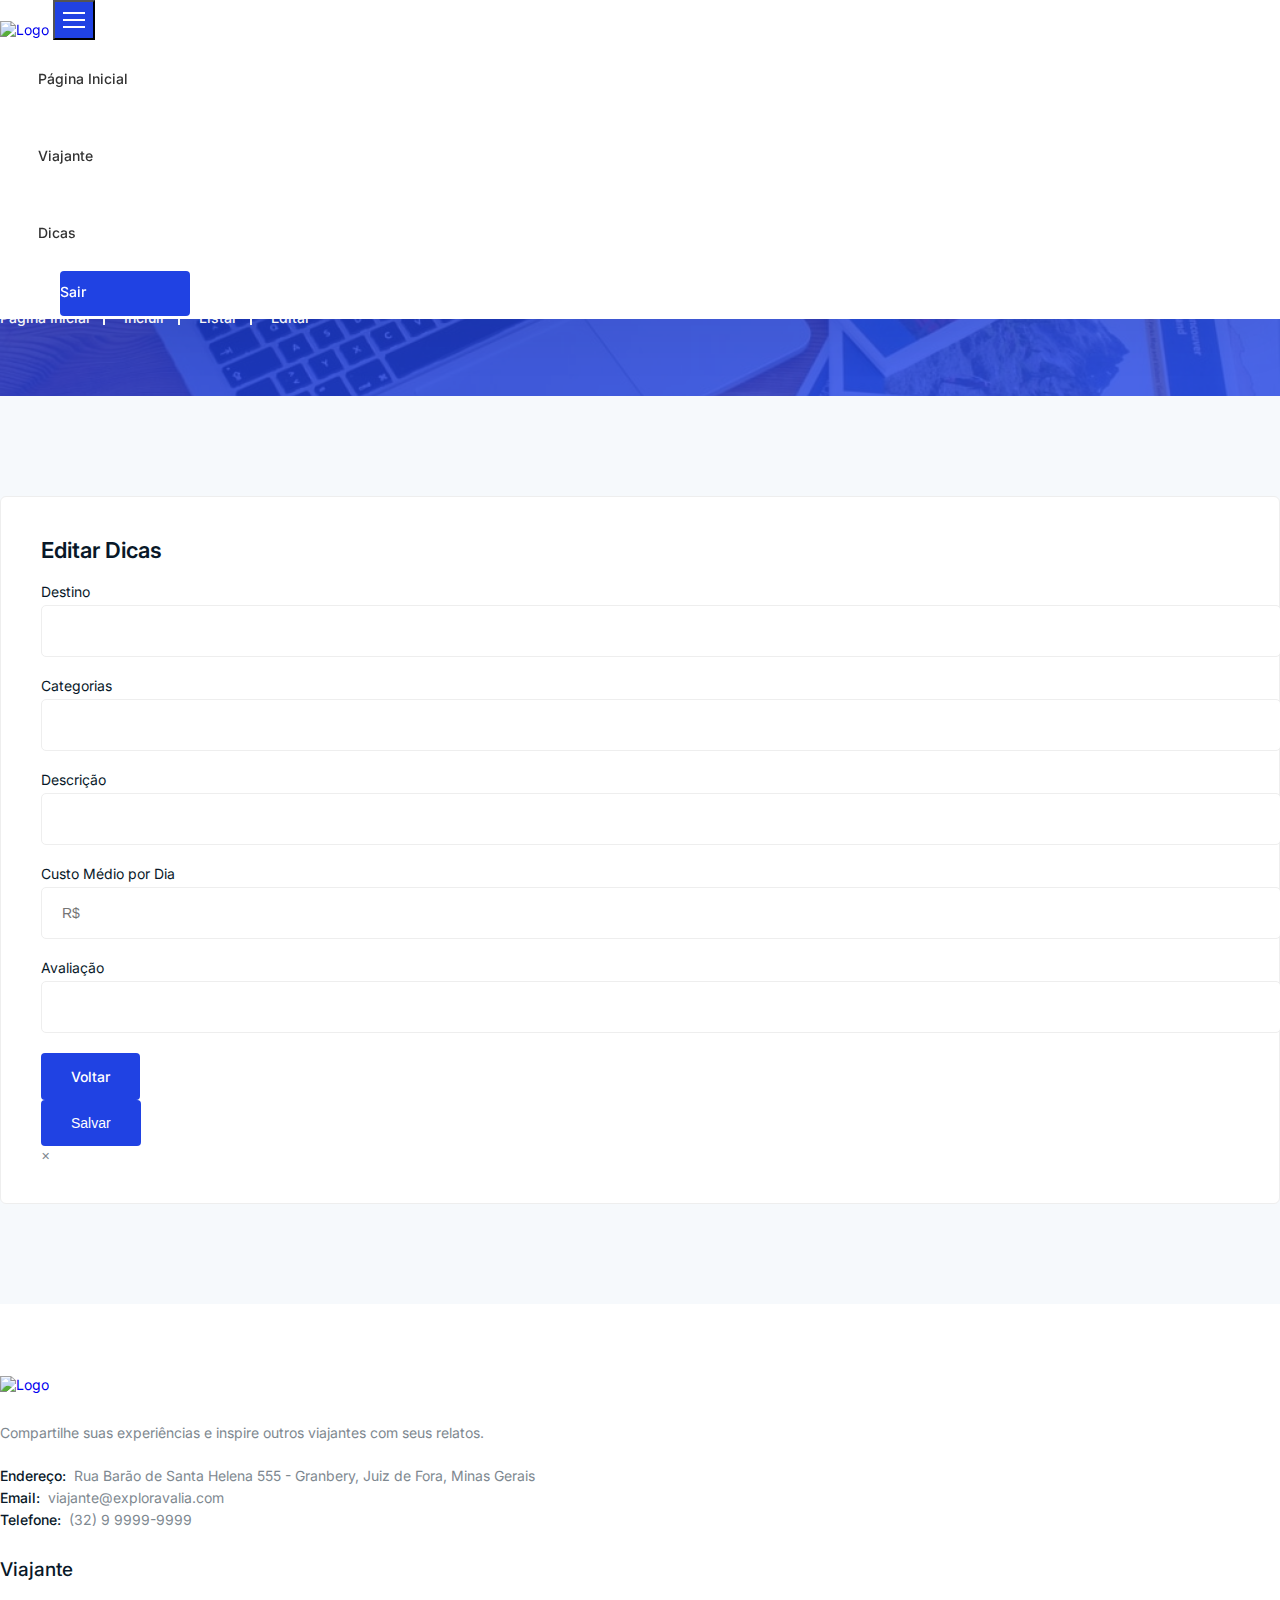
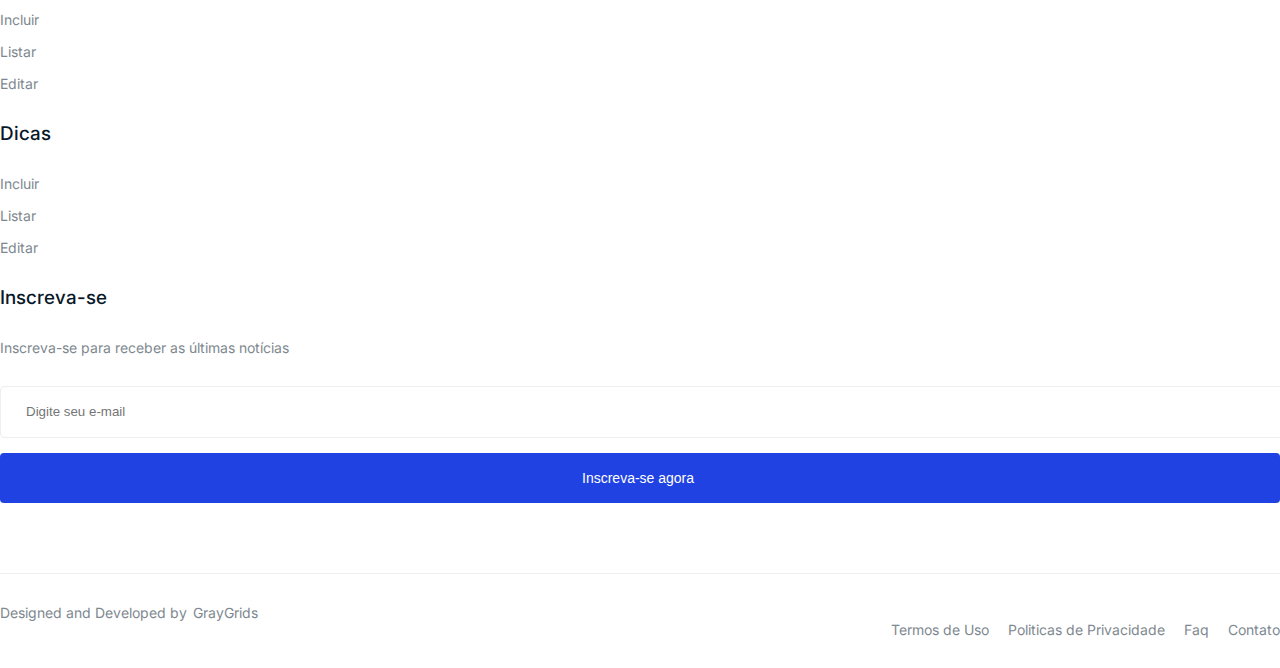
==== commit 047ae807: "Criar o javascript das dicas." ====
--- a/editar-dicas.html
+++ b/editar-dicas.html
@@ -72,8 +72,8 @@
                     </div>
                     <ul class="breadcrumb-nav">
                         <li><a href="index.html">Página Inicial</a></li>
-                        <li><a href="incluir-viajante.html">Incluir</a></li>
-                        <li><a href="listar-viajante.html">Listar</a></li>
+                        <li><a href="incluir-dicas.html">Incluir</a></li>
+                        <li><a href="listar-dicas.html">Listar</a></li>
                         <li>Editar</li>
                     </ul>
                 </div>
@@ -89,25 +89,25 @@
                 <div class="col-lg-10 offset-lg-1 col-12">
                     <div class="job-information">
                         <h3 class="title">Editar Dicas</h3>
-                        <form>
+                        <form id="form-editar-dicas">
                             <div class="row">
                                 <div class="col-lg-12">
                                     <div class="form-group">
                                         <label>Destino</label>
-                                        <input class="form-control" type="text" name="title">
+                                        <input class="form-control" type="text" name="title" id="input-destino">
                                     </div>
                                 </div>
                                 <div class="col-lg-12">
                                     <div class="form-group">
                                         <label>Categorias</label>
-                                        <input class="form-control" type="text" name="Name">
+                                        <input class="form-control" type="text" name="Name" id="input-categorias">
                                         <i class="bx bxs-low-vision"></i>
                                     </div>
                                 </div>
                                 <div class="col-lg-12">
                                     <div class="form-group">
                                         <label>Descrição</label>
-                                        <input class="form-control" type="text" name="Name">
+                                        <input class="form-control" type="text" name="Name" id="input-descricao">
                                         <i class="bx bxs-low-vision"></i>
                                     </div>
                                 </div>
@@ -116,27 +116,20 @@
                                         <label>Custo Médio por Dia</label>
                                         <div class="input-group">
                                             <input class="form-control" type="text" name="custo_por_dia"
-                                                placeholder="R$">
+                                                placeholder="R$" id="input-custo-por-dia">
                                             <i class="bx bxs-low-vision"></i>
                                         </div>
                                     </div>
                                 </div>
-                                <div class="col-lg-12">
-                                    <div class="form-group last">
-                                        <label>Avaliação</label>
-                                        <div class="star-rating">
-                                            <span class="star" data-value="1">&#9733;</span>
-                                            <span class="star" data-value="2">&#9733;</span>
-                                            <span class="star" data-value="3">&#9733;</span>
-                                            <span class="star" data-value="4">&#9733;</span>
-                                            <span class="star" data-value="5">&#9733;</span>
-                                        </div>
-                                    </div>
+                                <div class="form-group">
+                                    <label for="input-avaliacao">Avaliação</label>
+                                    <input class="form-control" type="number" name="number" id="input-avaliacao" min="1"
+                                        max="5" required>
                                 </div>
                                 <div class="row">
                                     <div class="row">
                                         <div class="col-lg-2 button">
-                                            <a class="btn" href="listar-viajante.html">Voltar</a>
+                                            <a class="btn" href="listar-dicas.html">Voltar</a>
                                         </div>
                                         <div class="col-lg-1 button">
                                             <button type="submit" class="btn">Salvar</button>
@@ -144,13 +137,17 @@
                                     </div>
                                 </div>
                             </div>
+                            <div id="div-alert-message" class="alert alert-danger alert-dismissible"
+                                style="display:none;">
+                                <a class='close' onclick='esconderAlert()'>×</a>
+                            </div>
                         </form>
                     </div>
                 </div>
             </div>
         </div>
     </section>
-    <!-- ----- End Sections ----- -->
+    <!-- -----/ End Section ----- -->
 
     <!-- ----- Footer ----- -->
     <footer class="footer">
@@ -247,8 +244,19 @@
     </a>
     <!-- ----- End scroll-top ----- -->
 
+    <script src="https://ajax.googleapis.com/ajax/libs/jquery/3.5.1/jquery.min.js"></script>
+
+    <script src="http://code.jquery.com/jquery-3.3.1.min.js"
+        integrity="sha256-FgpCb/KJQlLNfOu91ta32o/NMZxltwRo8QtmkMRdAu8=" crossorigin="anonymous"></script>
+
     <script src="js/editar-dicas.js"></script>
 
+    <script src="js/jquery-1.12.4.min.js"></script>
+    <script src="js/bootstrap.min.js"></script>
+    <script src="js/bootstrap-select.min.js"></script>
+    <script src="js/wow.min.js"></script>
+    <script src="js/main.js"></script>
+
 </body>
 
 </html>